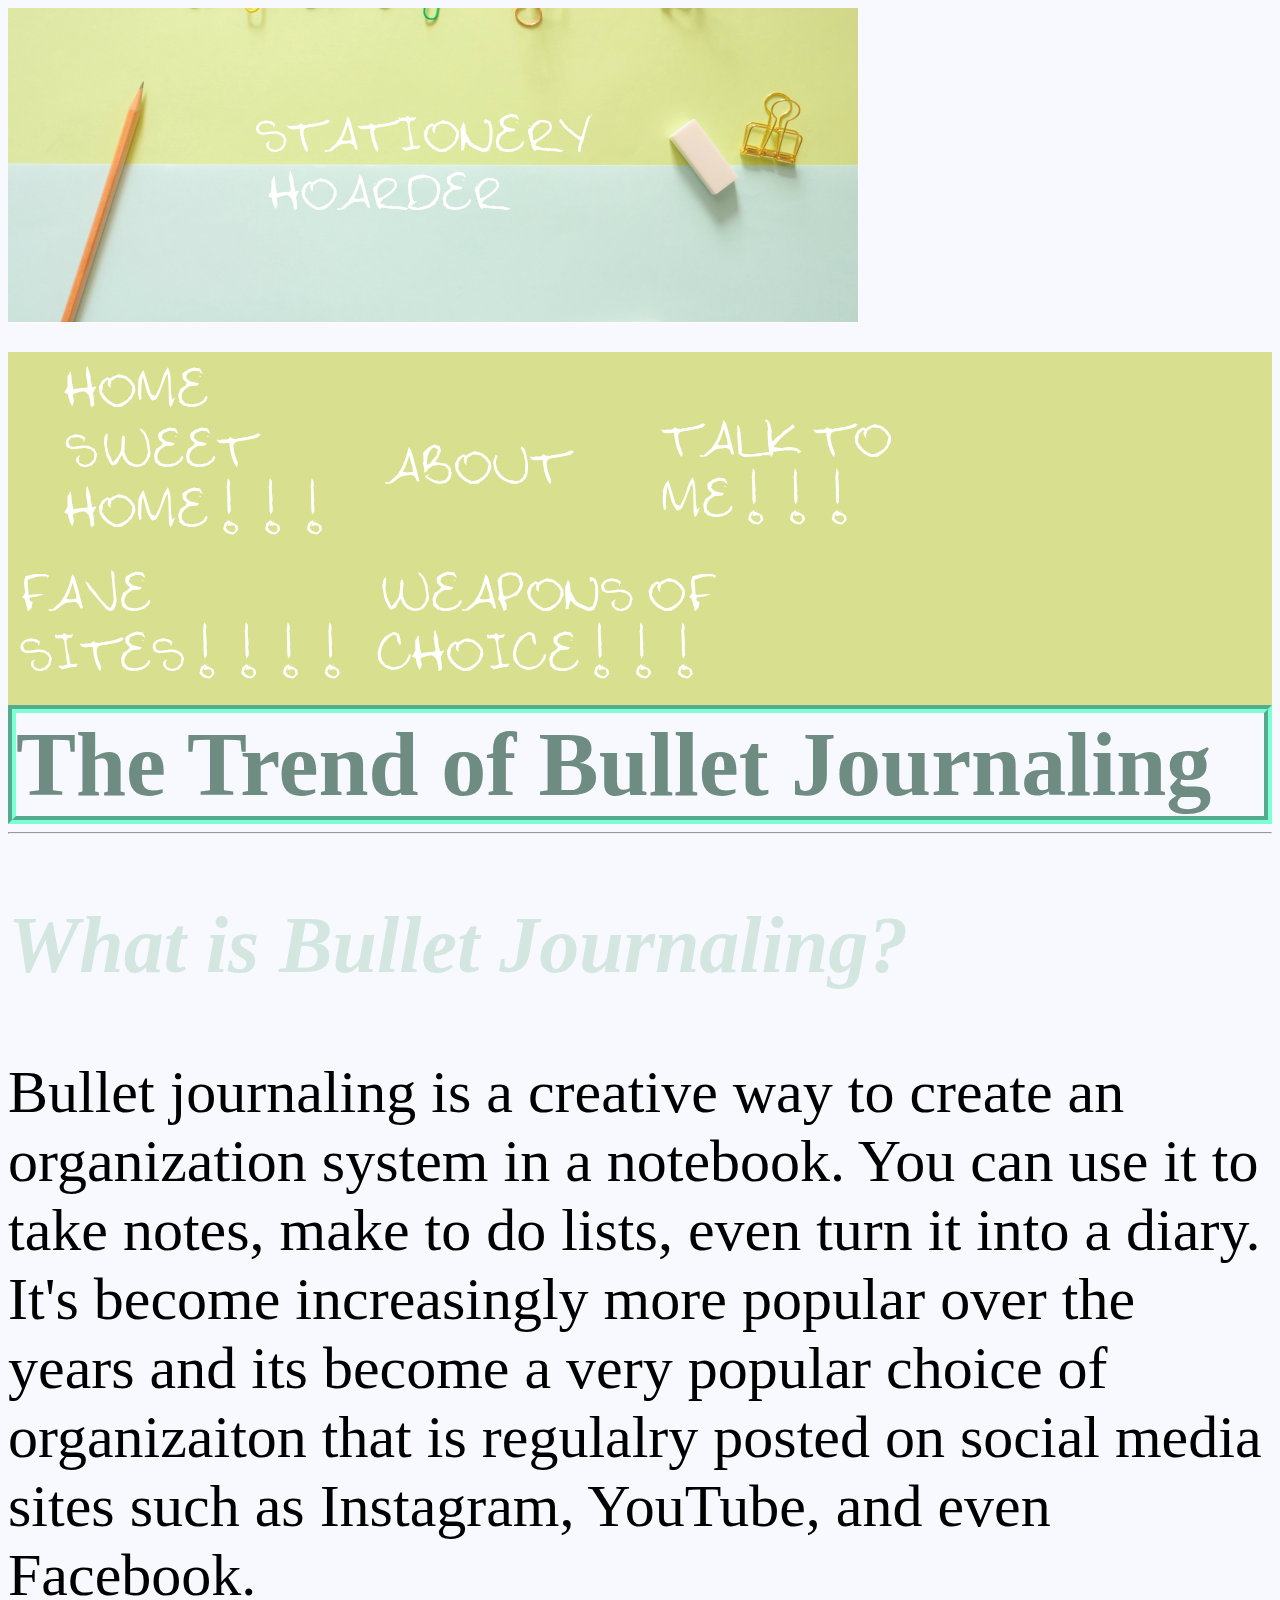
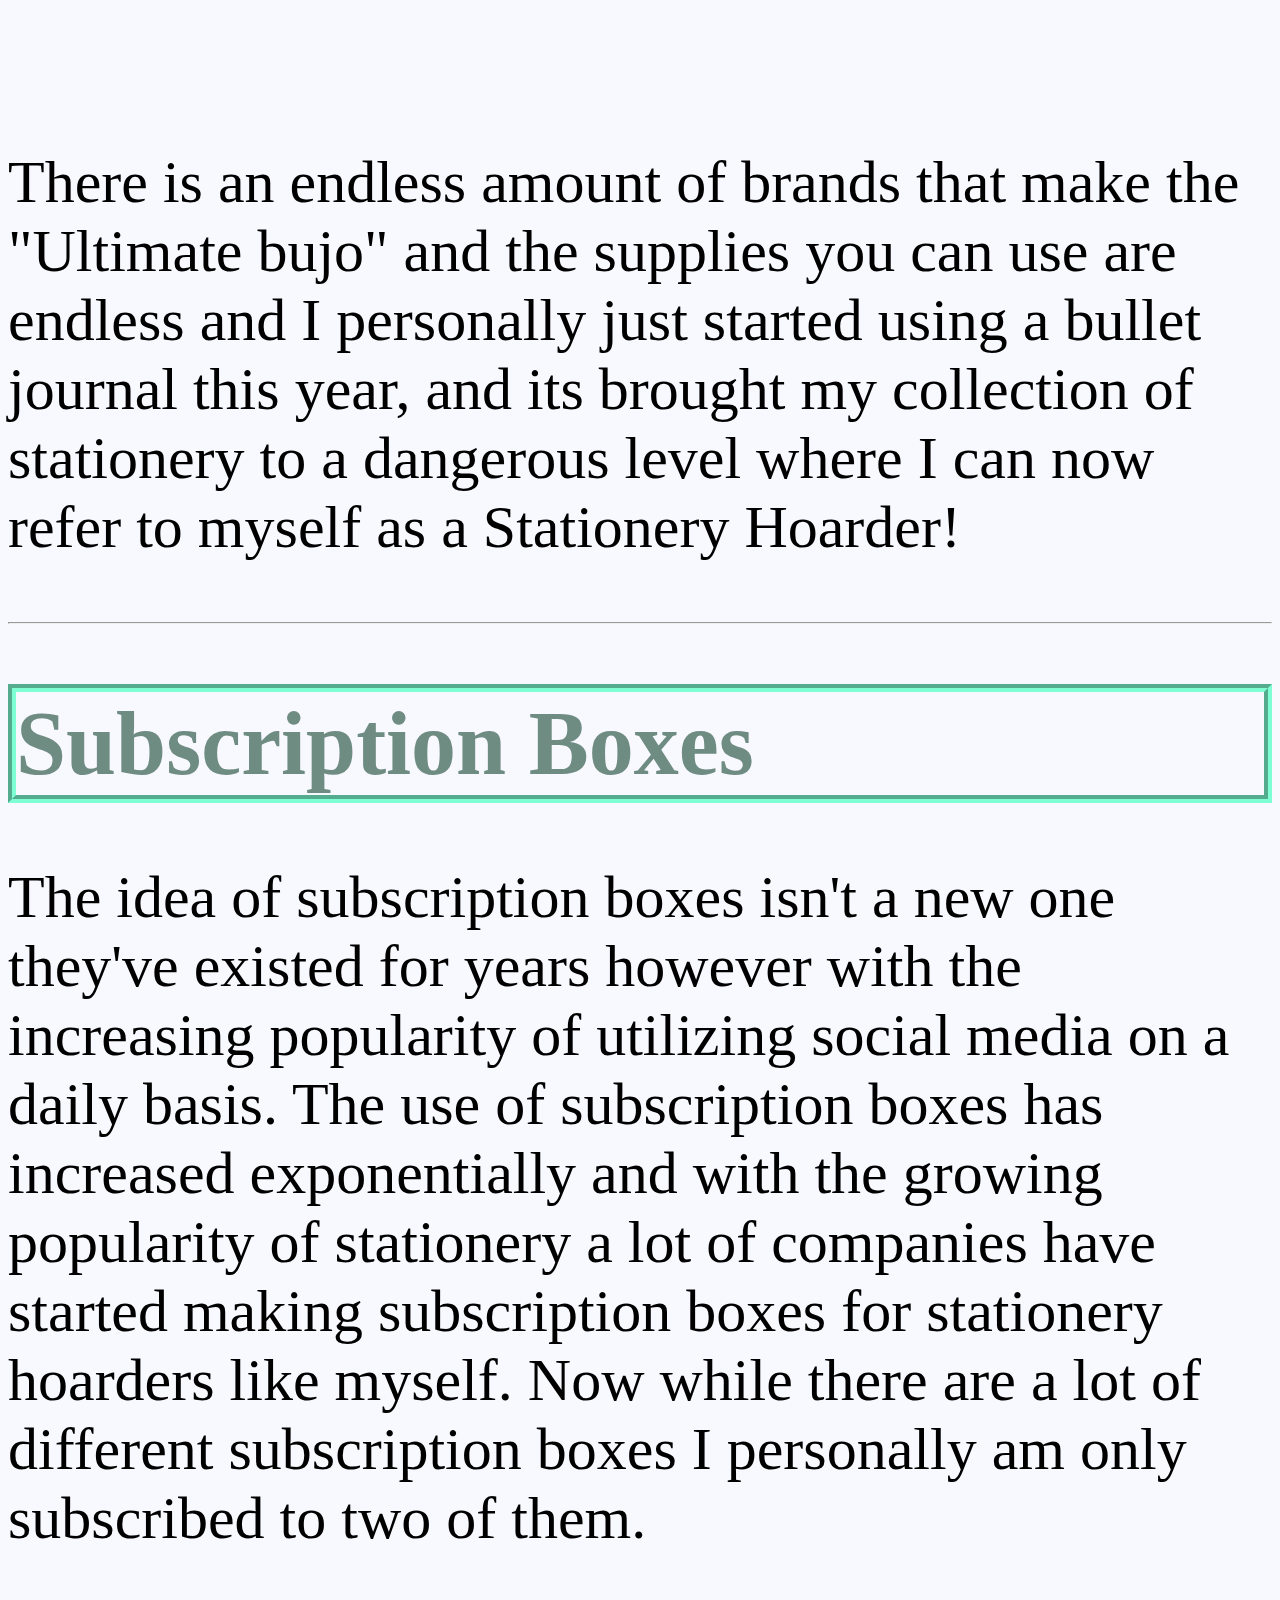
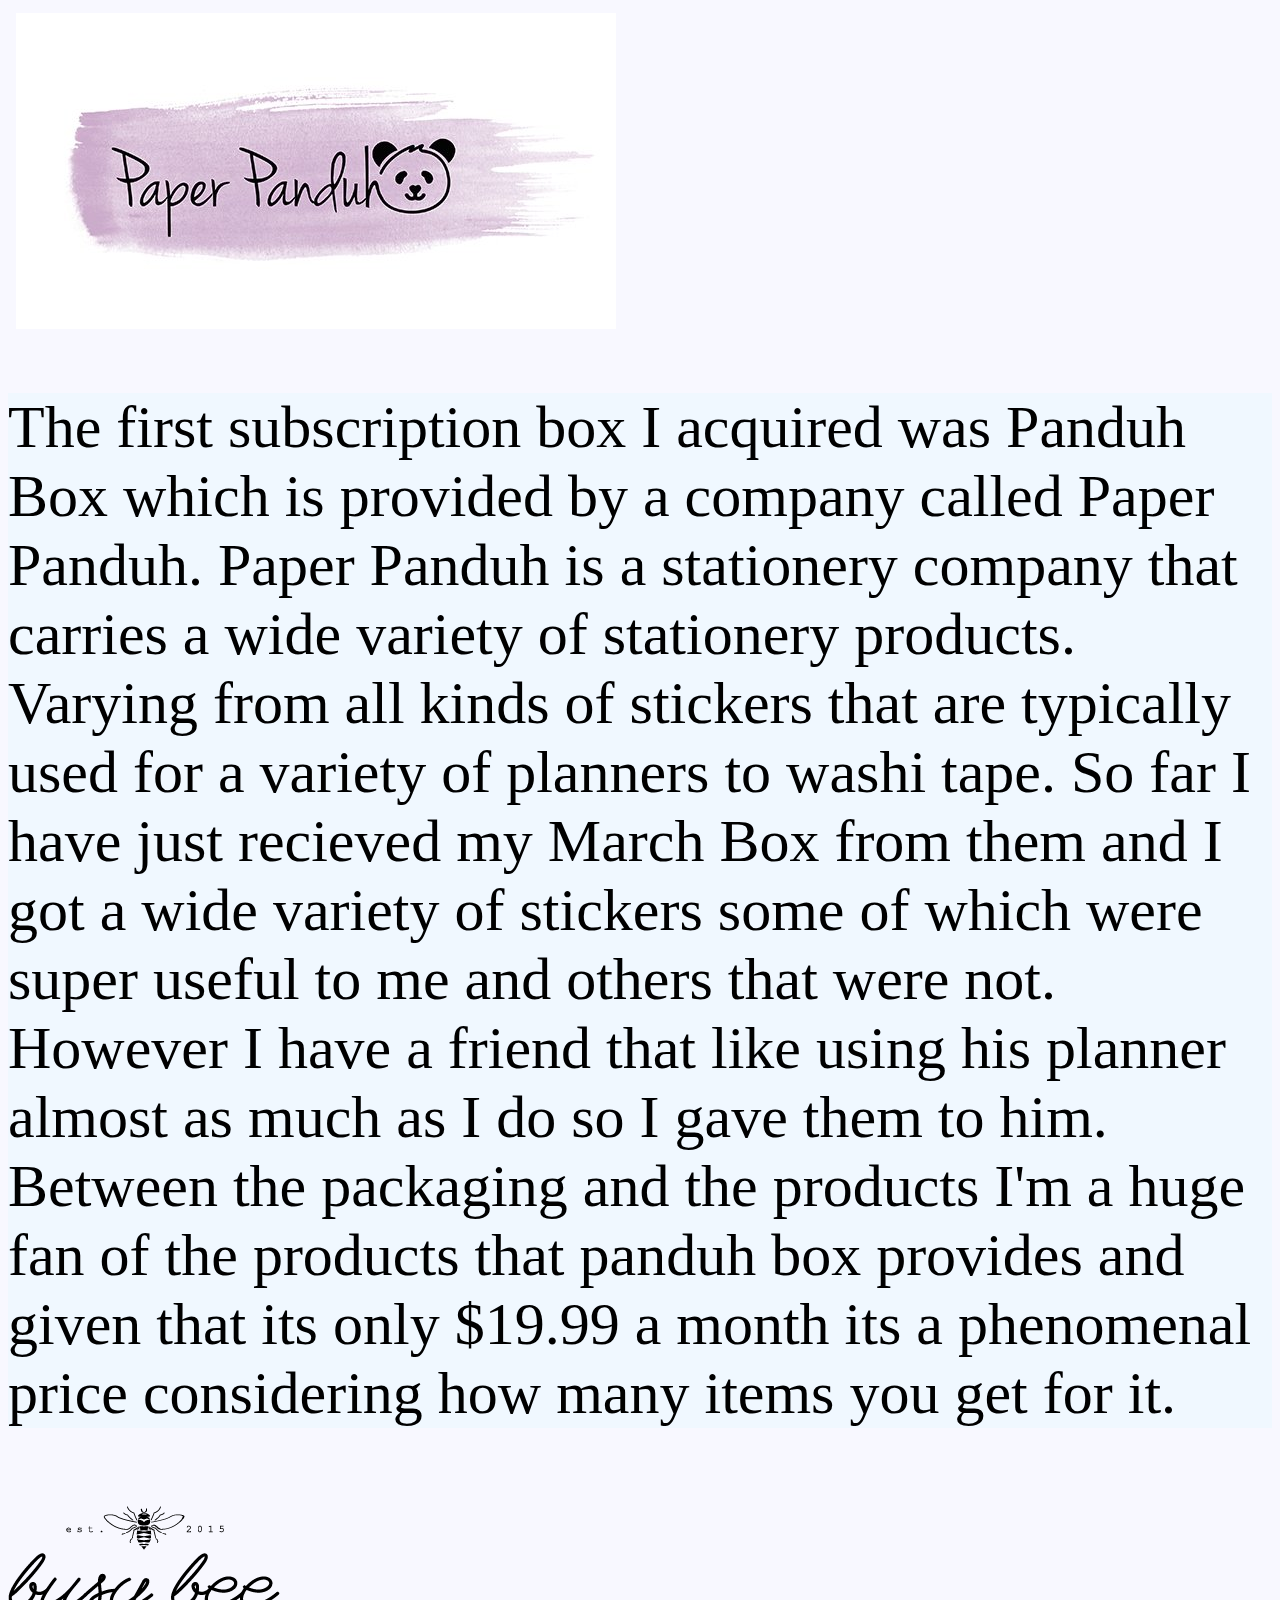
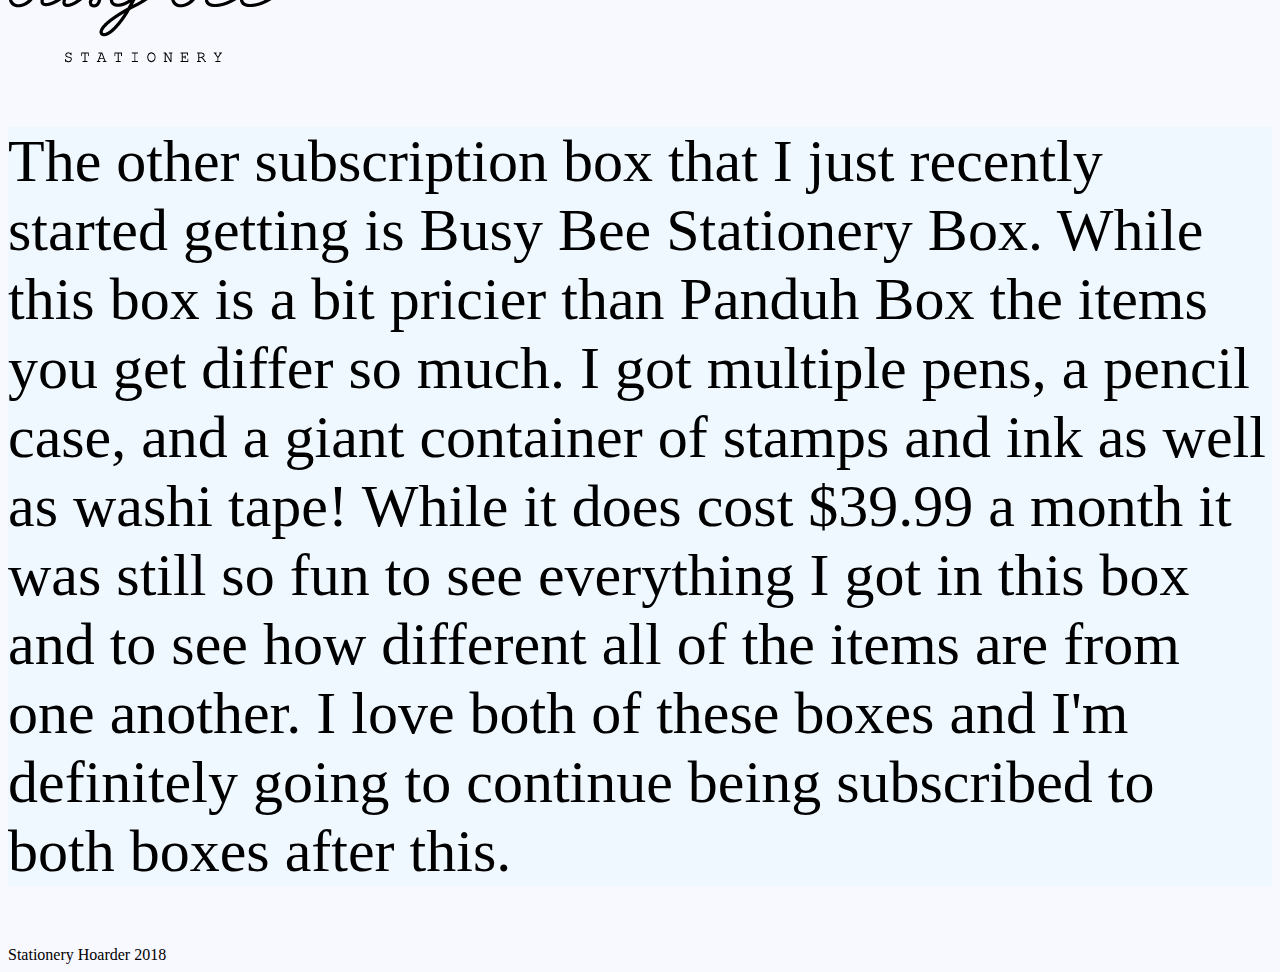
==== index.html @ ab07cdfa "Update index.html" ====
<!doctype html>
<html lang="en-us">
    <head>
        <meta charset="utf-8">
        <title>Homepage</title>
        <style>
            body{background-color: ghostwhite;}
            nav{background-color: #D8DF8F ; max-height: 150; max-width: 300;} 
            header{ color:#D3E7E0;font-size: 120px;}
            .a{color:#6F8C82; font-size: 90px;}
            .a{border-style: groove; border-width:8px; border-color: aquamarine;}
            p{font-family: fantasy; font-size: 60px;}
            #b{margin:auto;}
            h2{ font-size: 80px; color: #D3E7E0;}
            img{padding-top;}
            div p{background-color: aliceblue;}
            #bee{margin-top: auto;}
            
        </style>
    </head>
    <body>
        <header><img src= "images/Logo.png"></header>
        <nav>
           <a href="index.html"><img src="images/homebutton.png" ></a>
           <a href="about.html"><img src="images/about.png" ></a>
           <a href="contact.html"><img src="images/contactbutton.png" ></a>
           <a href="links.html"><img src="images/links.png" alt="links"></a>
            <a href="weaponofchoice.html"><img src="images/tools.png"  alt="weapon of choice" ></a></nav>
        <section>
            <header class="a"><strong>The Trend of Bullet Journaling</strong>
                </header><hr>
            <h2><em>What is Bullet Journaling?</em></h2>
            <p class="1">
                Bullet journaling is a creative way to create an organization system in a notebook. You can use it to take notes, make to do lists, even turn it into a diary. It's become increasingly more popular over the years and its become a very popular choice of organizaiton that is regulalry posted on social media sites such as Instagram, YouTube, and even Facebook.</p>
            &nbsp;
            <p class="1">There is an endless amount of brands that make the "Ultimate bujo" and the supplies you can use are endless and I personally just started using a bullet journal this year, and its brought my collection of stationery to a dangerous level where I can now refer to myself as a Stationery Hoarder!</p>
        </section><hr>
        <article><h1 class="a">Subscription Boxes</h1>
            <p class="1"> The idea of subscription boxes isn't a new one they've existed for years however with the increasing popularity of utilizing social media on a daily basis. The use of subscription boxes has increased exponentially and with the growing popularity of stationery a lot of companies have started making subscription boxes for stationery hoarders like myself. Now while there are a lot of different subscription boxes I personally am only subscribed to two of them.
            </p>&nbsp;
                <img src= "images/paperpanduh.jpg">
            <div id="b"><p>
                The first subscription box I acquired was Panduh Box which is provided by a company called Paper Panduh. Paper Panduh is a stationery company that carries a wide variety of stationery products. Varying from all kinds of stickers that are typically used for a variety of planners to washi tape. So far I have just recieved my March Box from them and I got a wide variety of stickers some of which were super useful to me and others that were not. However I have a friend that like using his planner almost as much as I do so I gave them to him. Between the packaging and the products I'm a huge fan of the products that panduh box provides and given that its only $19.99 a month its a phenomenal price considering how many items you get for it.
                </p></div>&nbsp;
            
        </article>
        <article>
            <div id="bee"><img src="images/busybee.png">
                <p> The other subscription box that I just recently started getting is Busy Bee Stationery Box. While this box is a bit pricier than Panduh Box the items you get differ so much. I got multiple pens, a pencil case, and a giant container of stamps and ink as well as washi tape! While it does cost $39.99 a month it was still so fun to see everything I got in this box and to see how different all of the items are from one another. I love both of these boxes and I'm definitely going to continue being subscribed to both boxes after this.
                </p>
            </div>
        </article>
        <footer>Stationery Hoarder 2018</footer>
    </body>
</html>
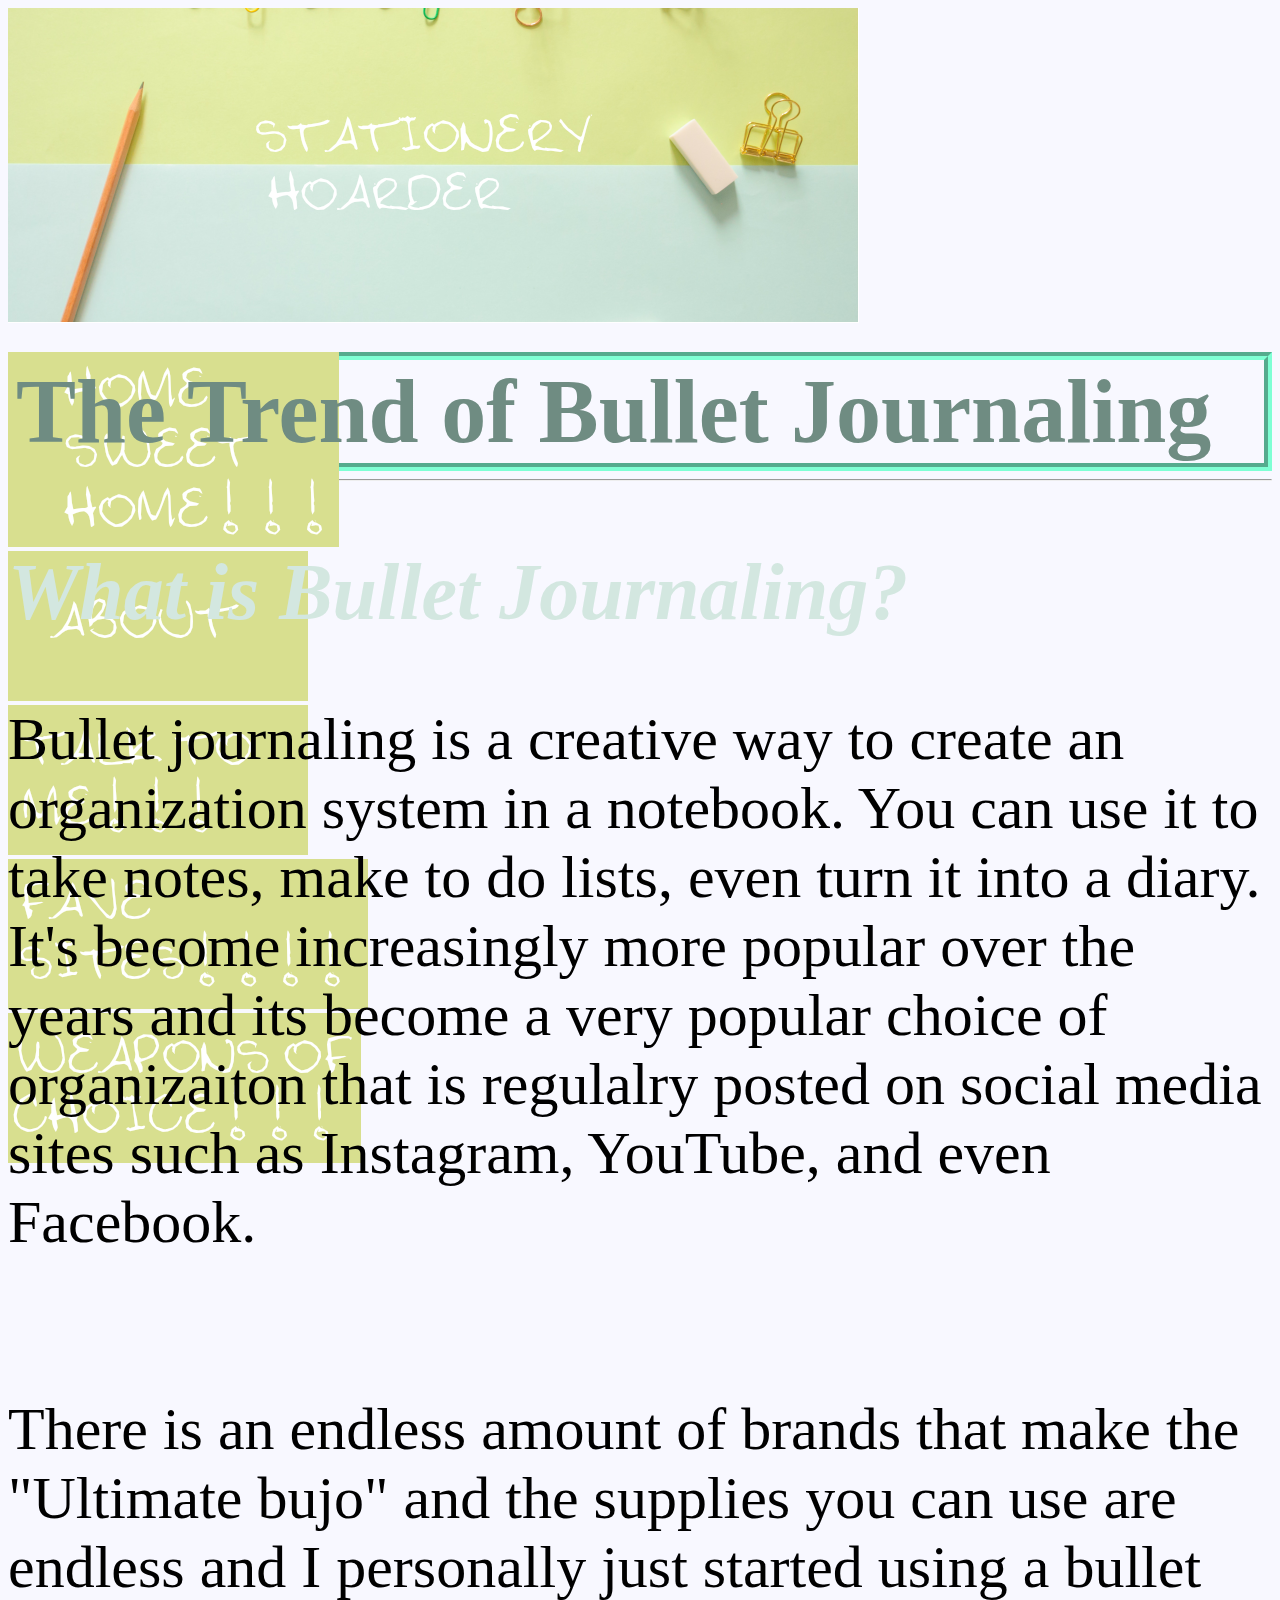
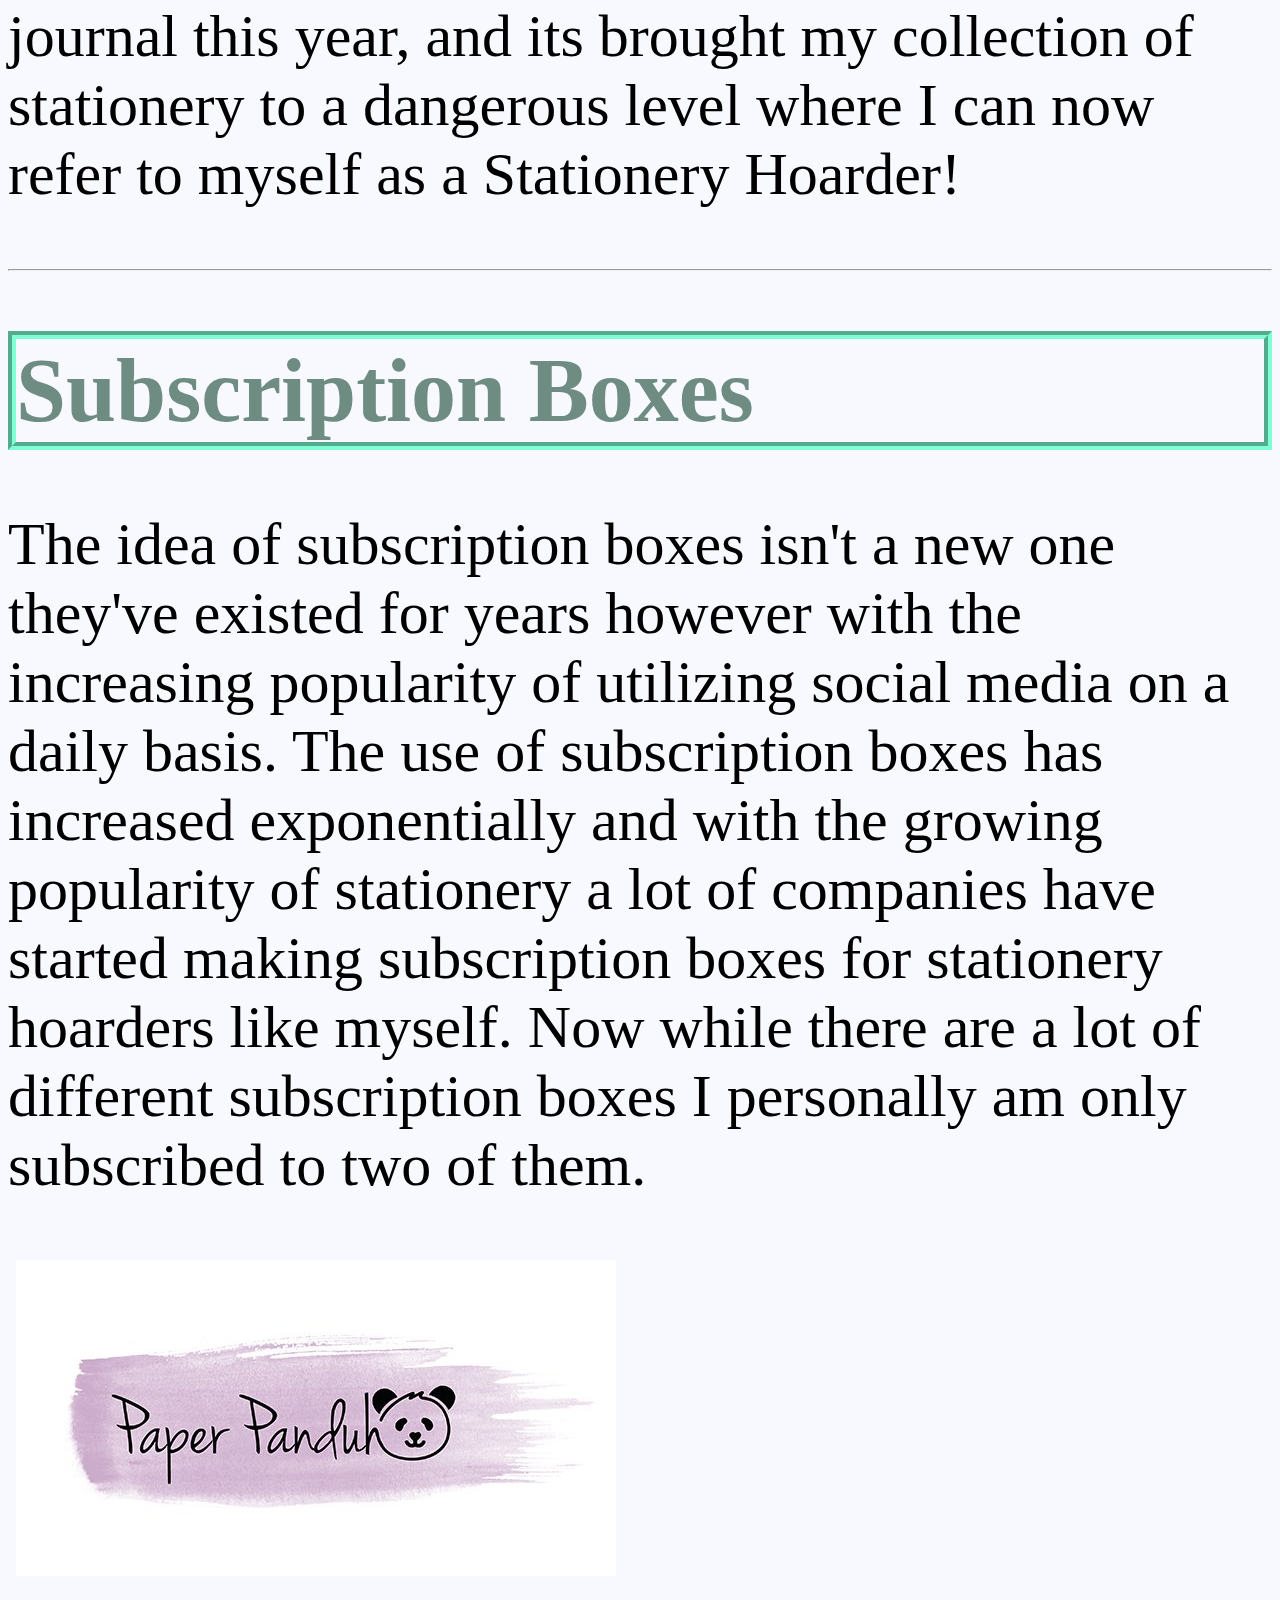
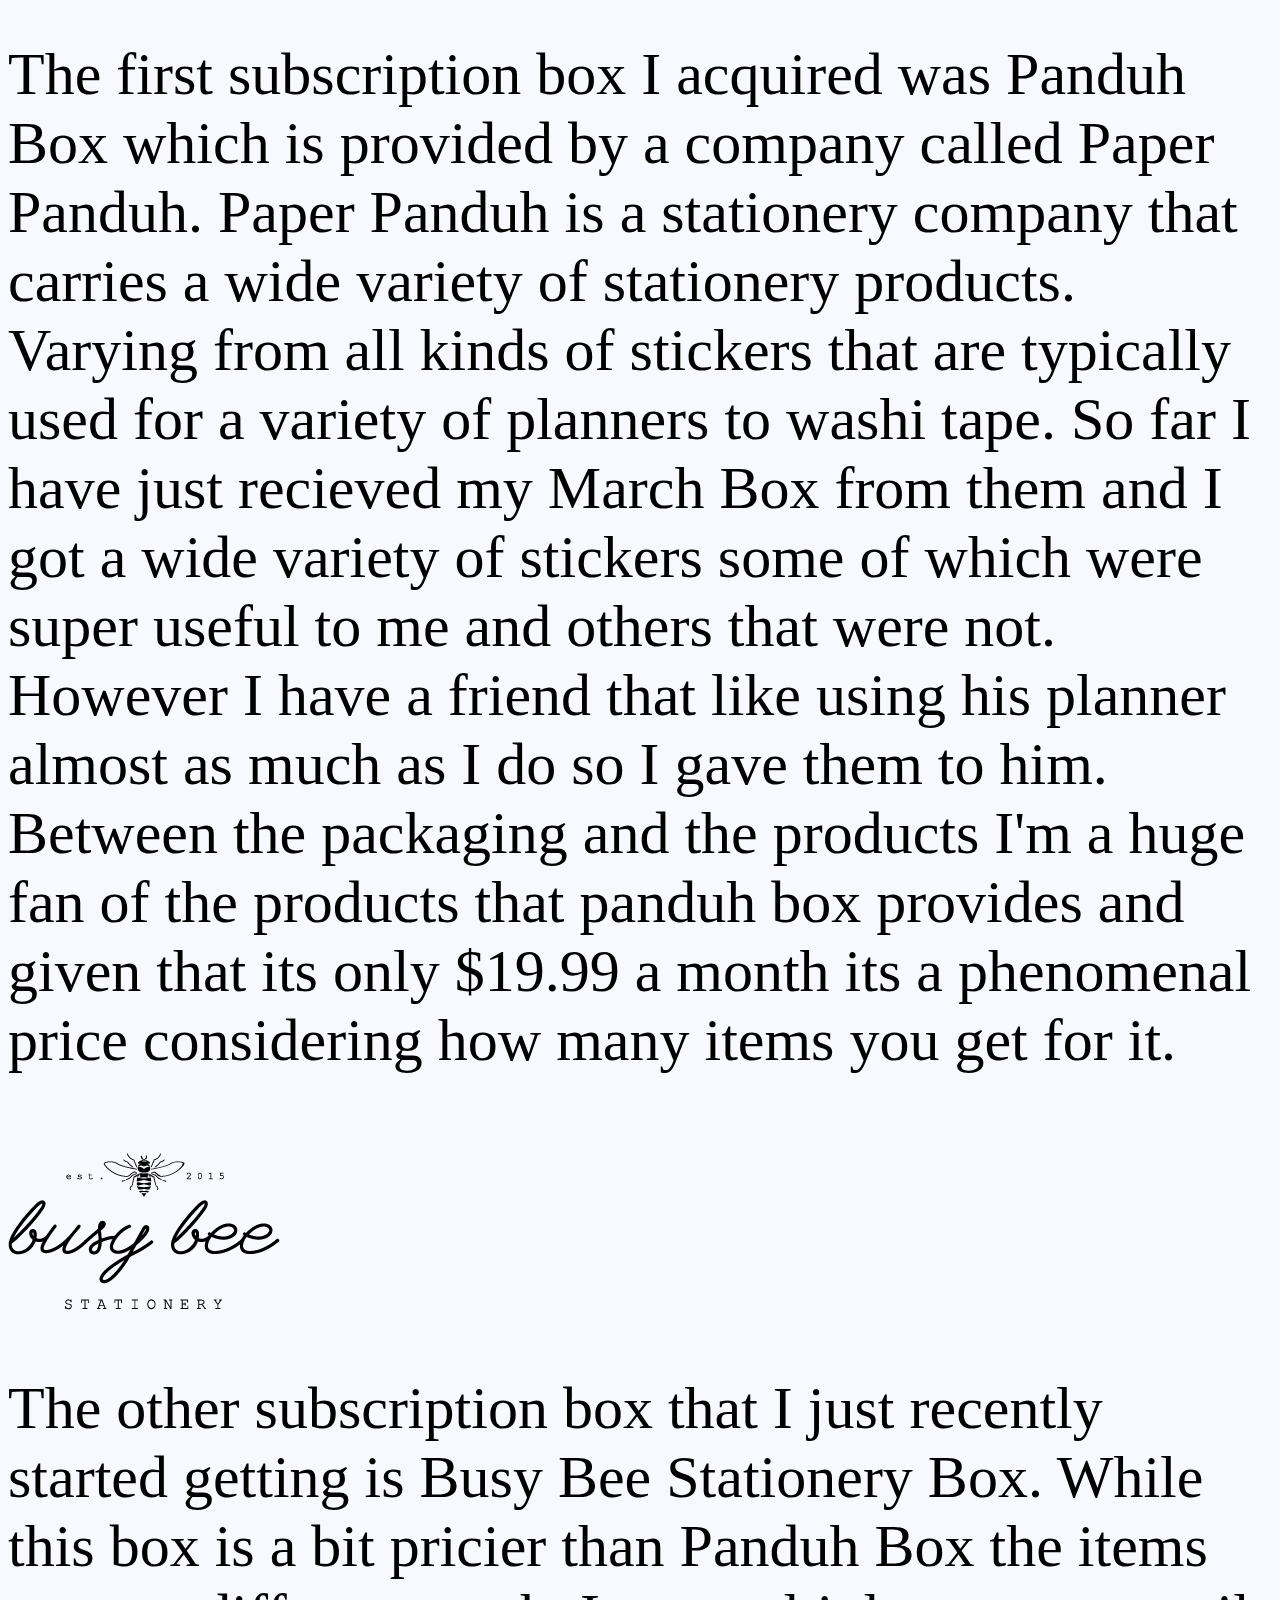
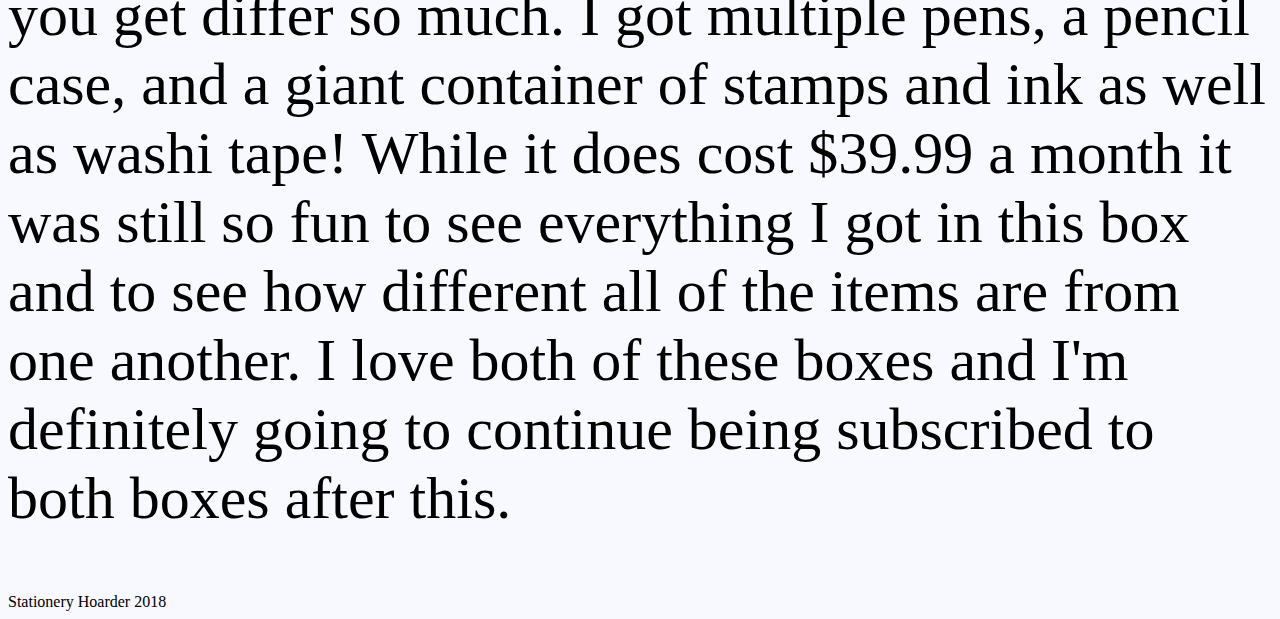
==== commit 427eadbc: "Update index.html" ====
--- a/index.html
+++ b/index.html
@@ -5,25 +5,24 @@
         <title>Homepage</title>
         <style>
             body{background-color: ghostwhite;}
-            nav{background-color: #D8DF8F ; max-height: 150; max-width: 300;} 
+            nav{background-color: #D8DF8F ; max-height: 0; max-width: 0;} 
             header{ color:#D3E7E0;font-size: 120px;}
             .a{color:#6F8C82; font-size: 90px;}
             .a{border-style: groove; border-width:8px; border-color: aquamarine;}
             p{font-family: fantasy; font-size: 60px;}
             #b{margin:auto;}
-            h2{ font-size: 80px; color: #D3E7E0;}
-            img{padding-top;}
+            h2{ font-size: 80px; color: #D3E7E0;
             div p{background-color: aliceblue;}
-            #bee{margin-top: auto;}
+            #bee{padding-top: auto;}
             
         </style>
     </head>
     <body>
         <header><img src= "images/Logo.png"></header>
         <nav>
-           <a href="index.html"><img src="images/homebutton.png" ></a>
-           <a href="about.html"><img src="images/about.png" ></a>
-           <a href="contact.html"><img src="images/contactbutton.png" ></a>
+           <a href="index.html"><img src="images/homebutton.png" alt="home"></a>
+           <a href="about.html"><img src="images/about.png" alt="about"></a>
+           <a href="contact.html"><img src="images/contactbutton.png" alt="contact" ></a>
            <a href="links.html"><img src="images/links.png" alt="links"></a>
             <a href="weaponofchoice.html"><img src="images/tools.png"  alt="weapon of choice" ></a></nav>
         <section>
@@ -38,14 +37,14 @@
         <article><h1 class="a">Subscription Boxes</h1>
             <p class="1"> The idea of subscription boxes isn't a new one they've existed for years however with the increasing popularity of utilizing social media on a daily basis. The use of subscription boxes has increased exponentially and with the growing popularity of stationery a lot of companies have started making subscription boxes for stationery hoarders like myself. Now while there are a lot of different subscription boxes I personally am only subscribed to two of them.
             </p>&nbsp;
-                <img src= "images/paperpanduh.jpg">
+                <img src= "images/paperpanduh.jpg" alt="paper panduh logo">
             <div id="b"><p>
                 The first subscription box I acquired was Panduh Box which is provided by a company called Paper Panduh. Paper Panduh is a stationery company that carries a wide variety of stationery products. Varying from all kinds of stickers that are typically used for a variety of planners to washi tape. So far I have just recieved my March Box from them and I got a wide variety of stickers some of which were super useful to me and others that were not. However I have a friend that like using his planner almost as much as I do so I gave them to him. Between the packaging and the products I'm a huge fan of the products that panduh box provides and given that its only $19.99 a month its a phenomenal price considering how many items you get for it.
                 </p></div>&nbsp;
             
         </article>
         <article>
-            <div id="bee"><img src="images/busybee.png">
+            <div id="bee"><img src="images/busybee.png" alt="busy bee stationery logo">
                 <p> The other subscription box that I just recently started getting is Busy Bee Stationery Box. While this box is a bit pricier than Panduh Box the items you get differ so much. I got multiple pens, a pencil case, and a giant container of stamps and ink as well as washi tape! While it does cost $39.99 a month it was still so fun to see everything I got in this box and to see how different all of the items are from one another. I love both of these boxes and I'm definitely going to continue being subscribed to both boxes after this.
                 </p>
             </div>
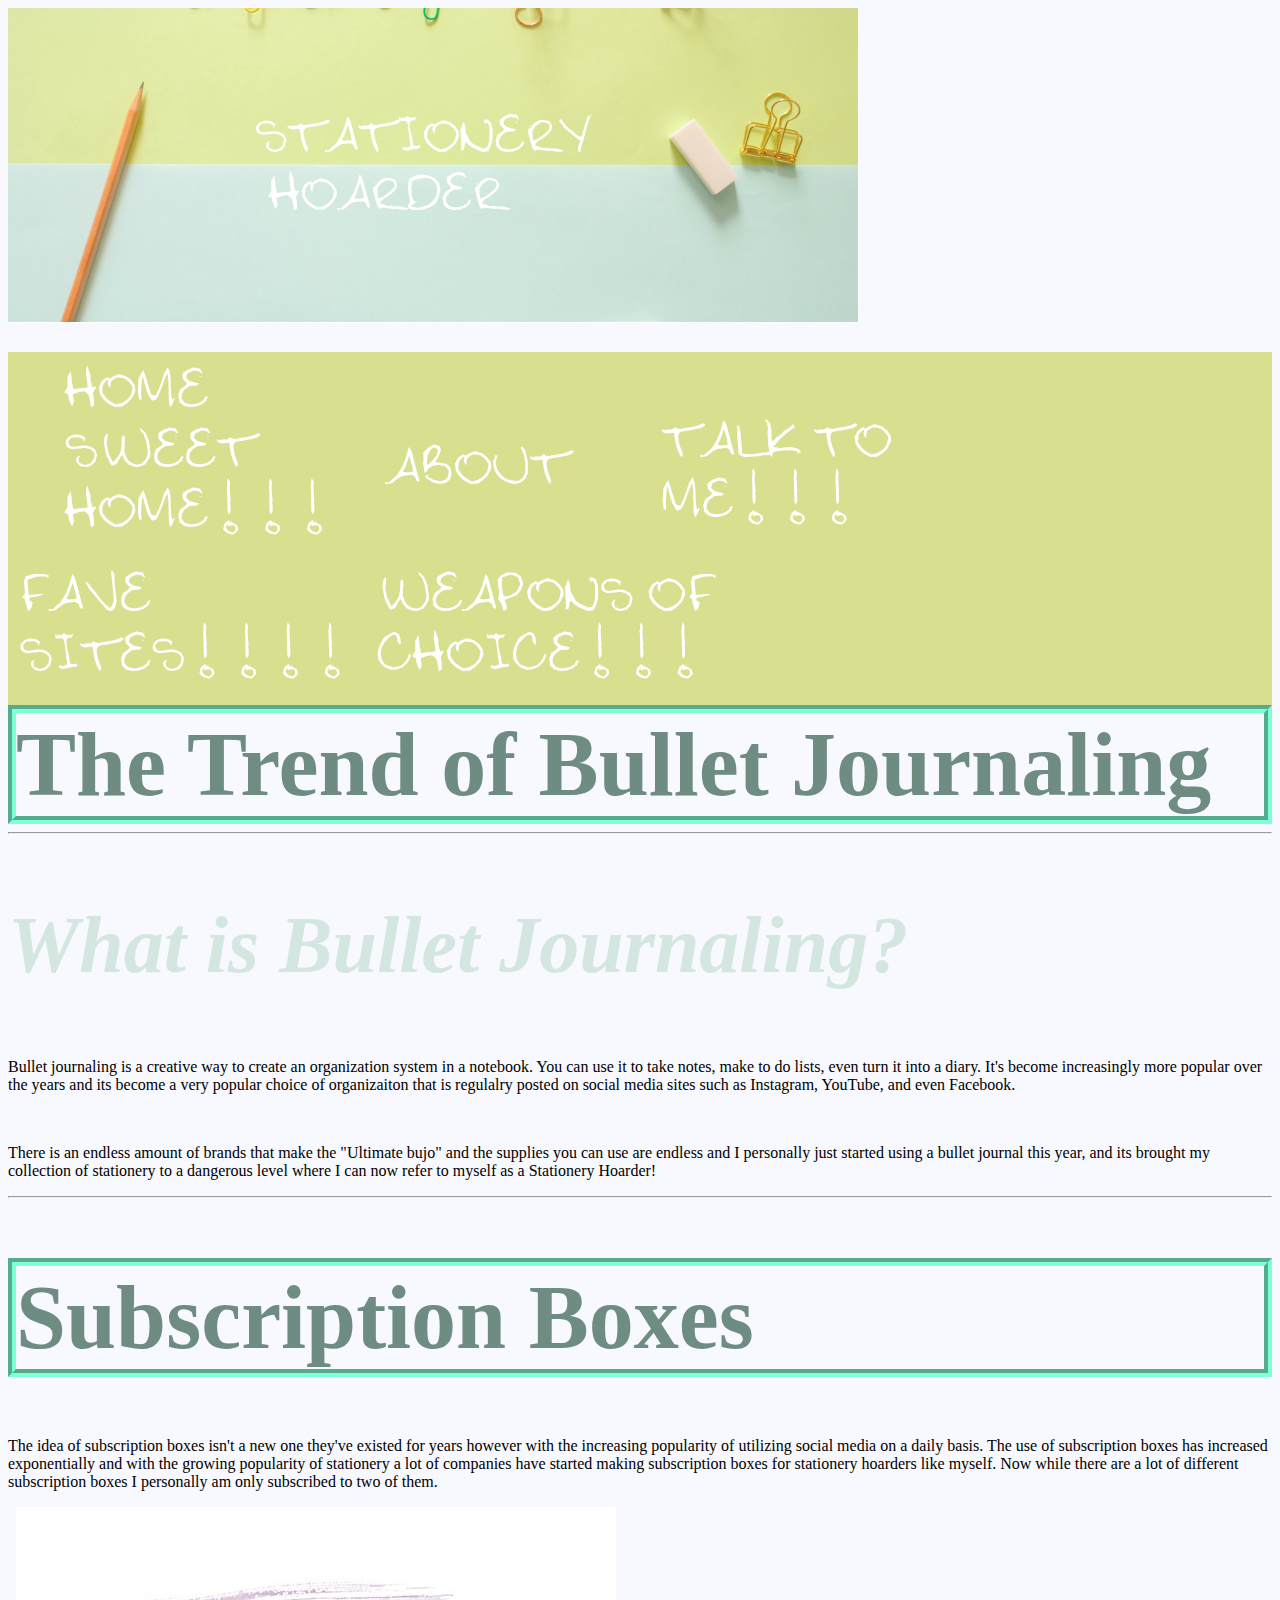
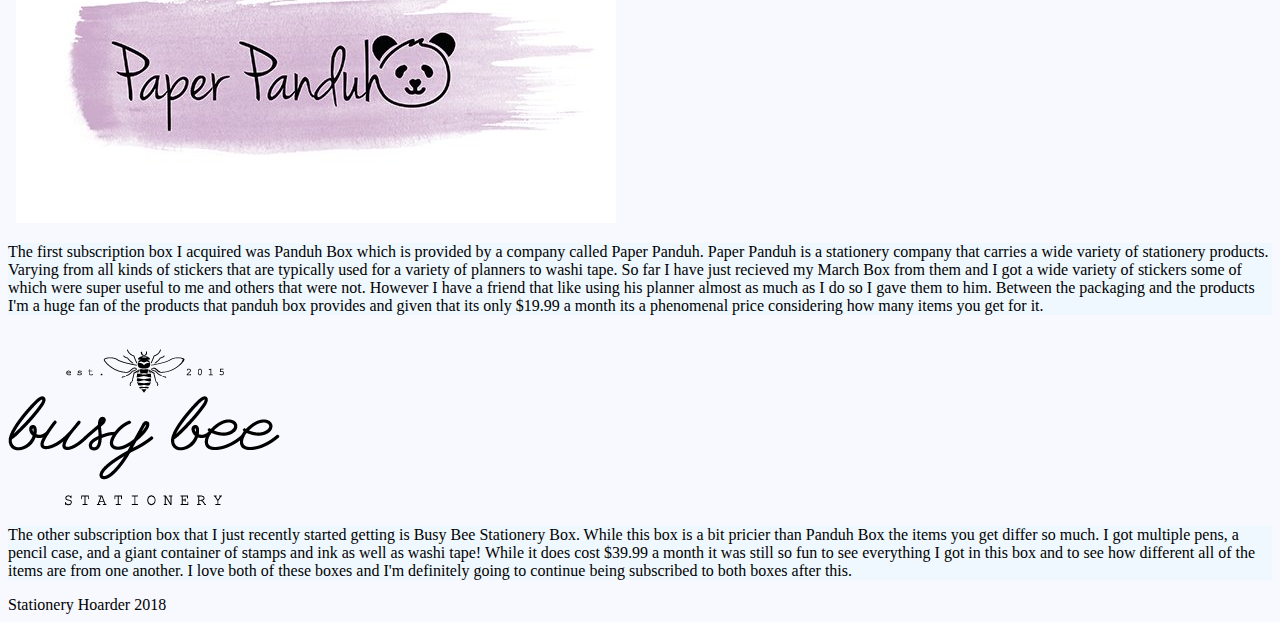
==== commit e0912dd9: "Add files via upload" ====
--- a/index.html
+++ b/index.html
@@ -5,24 +5,24 @@
         <title>Homepage</title>
         <style>
             body{background-color: ghostwhite;}
-            nav{background-color: #D8DF8F ; max-height: 0; max-width: 0;} 
+            nav{background-color: #D8DF8F ; height: 150; width: 300;} 
             header{ color:#D3E7E0;font-size: 120px;}
             .a{color:#6F8C82; font-size: 90px;}
             .a{border-style: groove; border-width:8px; border-color: aquamarine;}
-            p{font-family: fantasy; font-size: 60px;}
-            #b{margin:auto;}
-            h2{ font-size: 80px; color: #D3E7E0;
+            .1{font-family: fantasy; font-size: 60px;}
+            h2{ font-size: 80px; color: #D3E7E0;}
+            img{padding-top;}
             div p{background-color: aliceblue;}
-            #bee{padding-top: auto;}
+            #bee{margin-top: auto;}
             
         </style>
     </head>
     <body>
         <header><img src= "images/Logo.png"></header>
         <nav>
-           <a href="index.html"><img src="images/homebutton.png" alt="home"></a>
-           <a href="about.html"><img src="images/about.png" alt="about"></a>
-           <a href="contact.html"><img src="images/contactbutton.png" alt="contact" ></a>
+           <a href="index.html"><img src="images/homebutton.png" alt="home" ></a>
+           <a href="about.html"><img src="images/about.png" alt="about" ></a>
+           <a href="contact.html"><img src="images/contactbutton.png" alt="contact"></a>
            <a href="links.html"><img src="images/links.png" alt="links"></a>
             <a href="weaponofchoice.html"><img src="images/tools.png"  alt="weapon of choice" ></a></nav>
         <section>
@@ -37,18 +37,18 @@
         <article><h1 class="a">Subscription Boxes</h1>
             <p class="1"> The idea of subscription boxes isn't a new one they've existed for years however with the increasing popularity of utilizing social media on a daily basis. The use of subscription boxes has increased exponentially and with the growing popularity of stationery a lot of companies have started making subscription boxes for stationery hoarders like myself. Now while there are a lot of different subscription boxes I personally am only subscribed to two of them.
             </p>&nbsp;
-                <img src= "images/paperpanduh.jpg" alt="paper panduh logo">
+                <img src= "images/paperpanduh.jpg">
             <div id="b"><p>
                 The first subscription box I acquired was Panduh Box which is provided by a company called Paper Panduh. Paper Panduh is a stationery company that carries a wide variety of stationery products. Varying from all kinds of stickers that are typically used for a variety of planners to washi tape. So far I have just recieved my March Box from them and I got a wide variety of stickers some of which were super useful to me and others that were not. However I have a friend that like using his planner almost as much as I do so I gave them to him. Between the packaging and the products I'm a huge fan of the products that panduh box provides and given that its only $19.99 a month its a phenomenal price considering how many items you get for it.
                 </p></div>&nbsp;
             
         </article>
         <article>
-            <div id="bee"><img src="images/busybee.png" alt="busy bee stationery logo">
+            <div id="bee"><img src="images/busybee.png">
                 <p> The other subscription box that I just recently started getting is Busy Bee Stationery Box. While this box is a bit pricier than Panduh Box the items you get differ so much. I got multiple pens, a pencil case, and a giant container of stamps and ink as well as washi tape! While it does cost $39.99 a month it was still so fun to see everything I got in this box and to see how different all of the items are from one another. I love both of these boxes and I'm definitely going to continue being subscribed to both boxes after this.
                 </p>
             </div>
         </article>
         <footer>Stationery Hoarder 2018</footer>
     </body>
-</html>
+</html>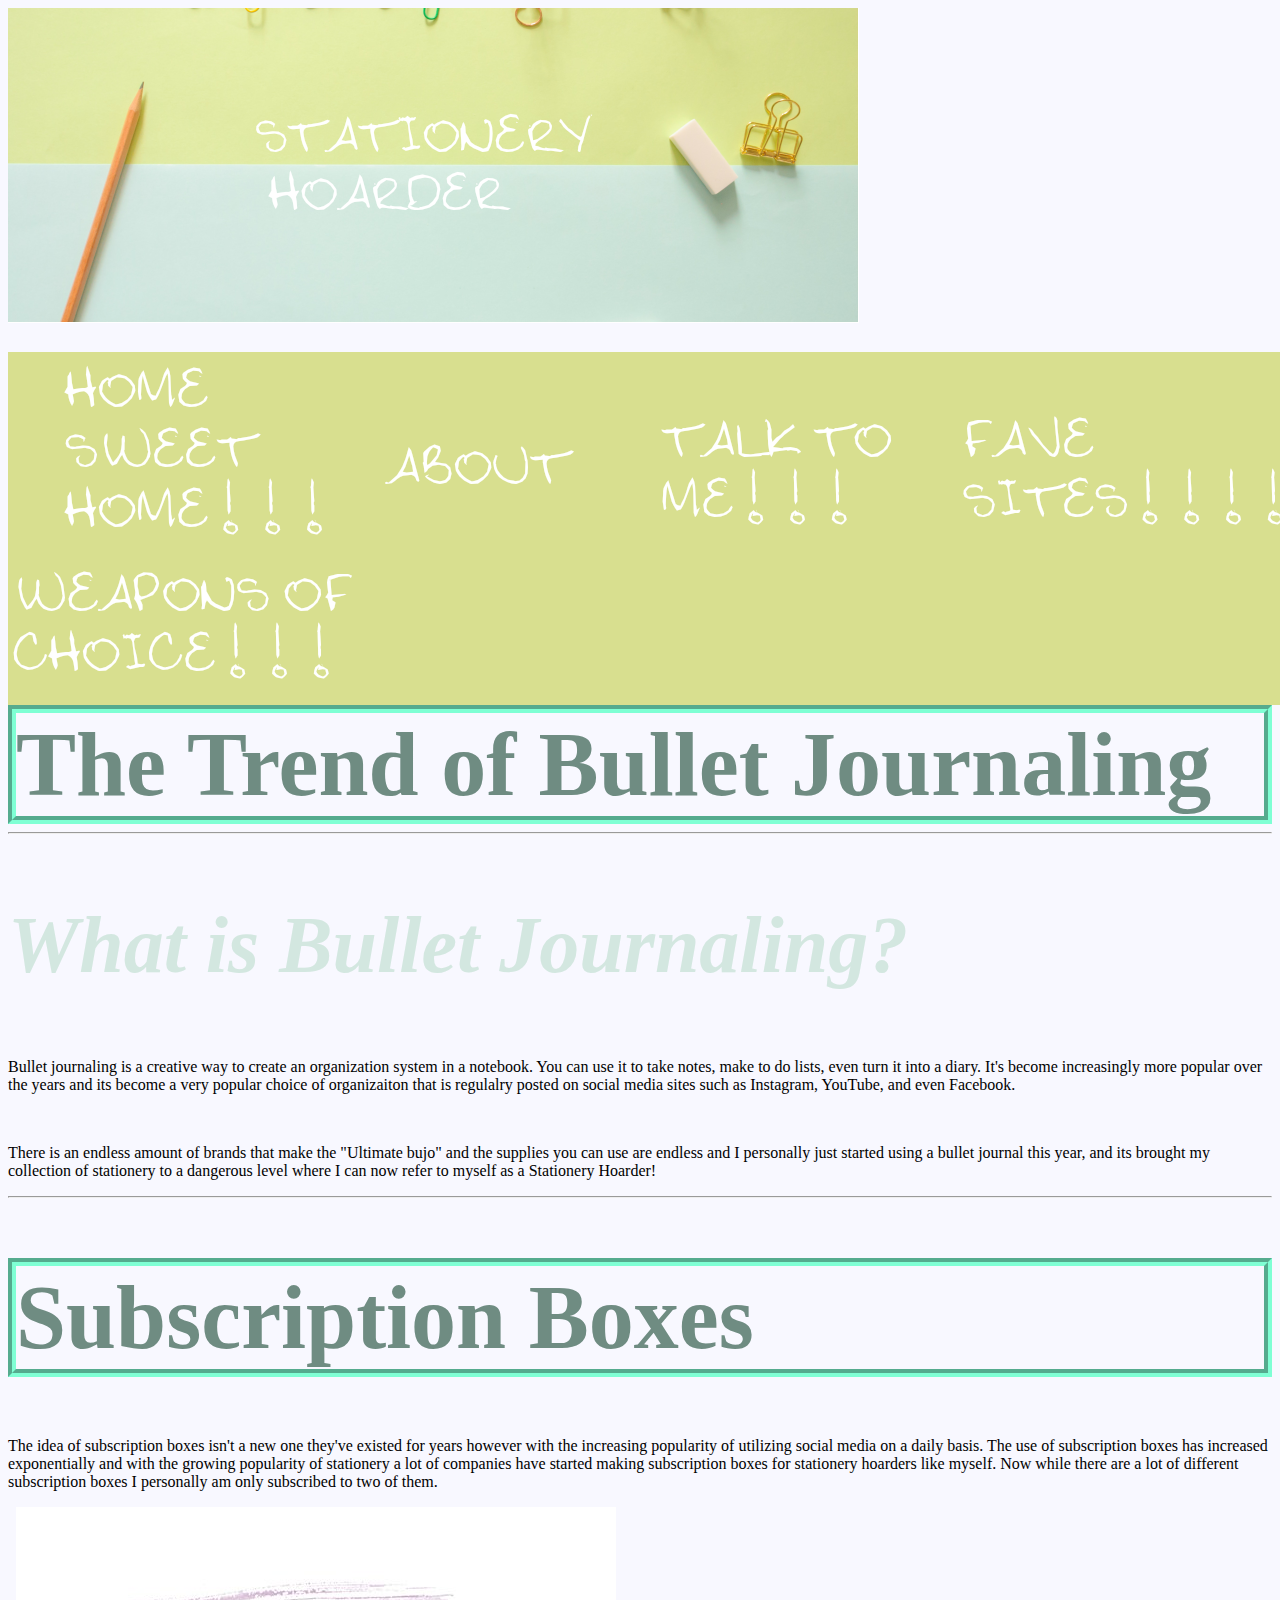
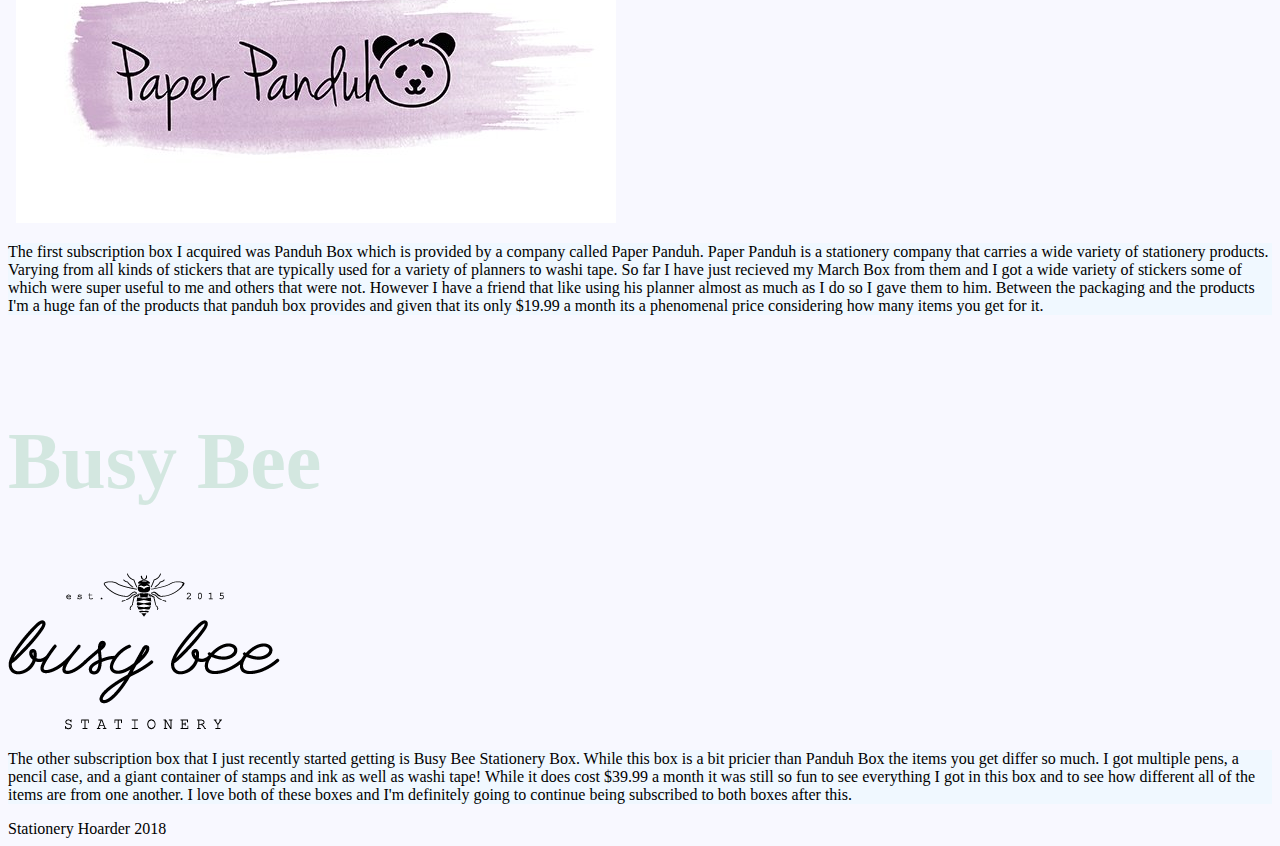
==== commit 6b41840d: "Add files via upload" ====
--- a/index.html
+++ b/index.html
@@ -5,12 +5,12 @@
         <title>Homepage</title>
         <style>
             body{background-color: ghostwhite;}
-            nav{background-color: #D8DF8F ; height: 150; width: 300;} 
+            nav{background-color: #D8DF8F ; height: 80%; width: 120%;} 
             header{ color:#D3E7E0;font-size: 120px;}
             .a{color:#6F8C82; font-size: 90px;}
             .a{border-style: groove; border-width:8px; border-color: aquamarine;}
-            .1{font-family: fantasy; font-size: 60px;}
-            h2{ font-size: 80px; color: #D3E7E0;}
+            .1{font-family: fantasy; font-size: 60px}
+            h2{ font-size: 80px; color: #D3E7E0}
             img{padding-top;}
             div p{background-color: aliceblue;}
             #bee{margin-top: auto;}
@@ -37,14 +37,15 @@
         <article><h1 class="a">Subscription Boxes</h1>
             <p class="1"> The idea of subscription boxes isn't a new one they've existed for years however with the increasing popularity of utilizing social media on a daily basis. The use of subscription boxes has increased exponentially and with the growing popularity of stationery a lot of companies have started making subscription boxes for stationery hoarders like myself. Now while there are a lot of different subscription boxes I personally am only subscribed to two of them.
             </p>&nbsp;
-                <img src= "images/paperpanduh.jpg">
+                <img src= "images/paperpanduh.jpg" alt="paper panduh logo">
             <div id="b"><p>
                 The first subscription box I acquired was Panduh Box which is provided by a company called Paper Panduh. Paper Panduh is a stationery company that carries a wide variety of stationery products. Varying from all kinds of stickers that are typically used for a variety of planners to washi tape. So far I have just recieved my March Box from them and I got a wide variety of stickers some of which were super useful to me and others that were not. However I have a friend that like using his planner almost as much as I do so I gave them to him. Between the packaging and the products I'm a huge fan of the products that panduh box provides and given that its only $19.99 a month its a phenomenal price considering how many items you get for it.
                 </p></div>&nbsp;
             
         </article>
         <article>
-            <div id="bee"><img src="images/busybee.png">
+            <h2>Busy Bee</h2>
+            <div id="bee"><img src="images/busybee.png" alt="busy bee stationery logo">
                 <p> The other subscription box that I just recently started getting is Busy Bee Stationery Box. While this box is a bit pricier than Panduh Box the items you get differ so much. I got multiple pens, a pencil case, and a giant container of stamps and ink as well as washi tape! While it does cost $39.99 a month it was still so fun to see everything I got in this box and to see how different all of the items are from one another. I love both of these boxes and I'm definitely going to continue being subscribed to both boxes after this.
                 </p>
             </div>
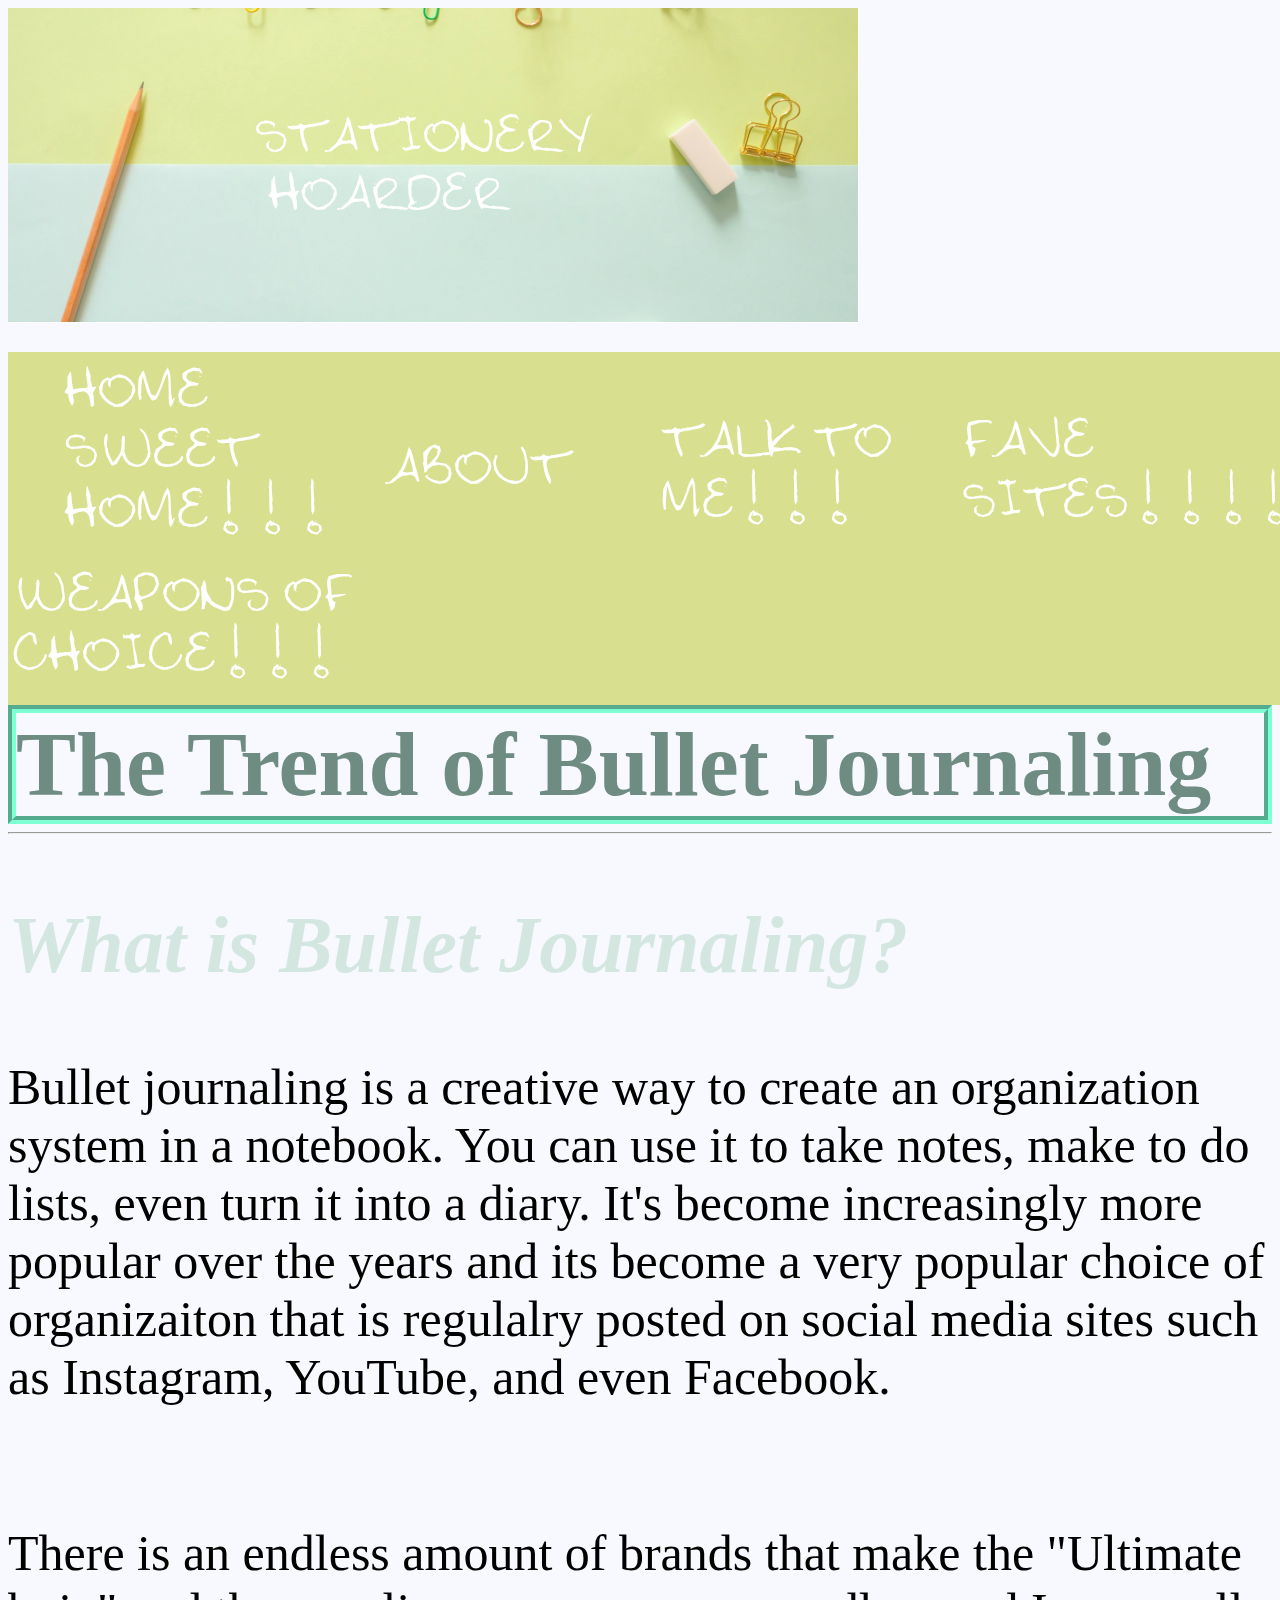
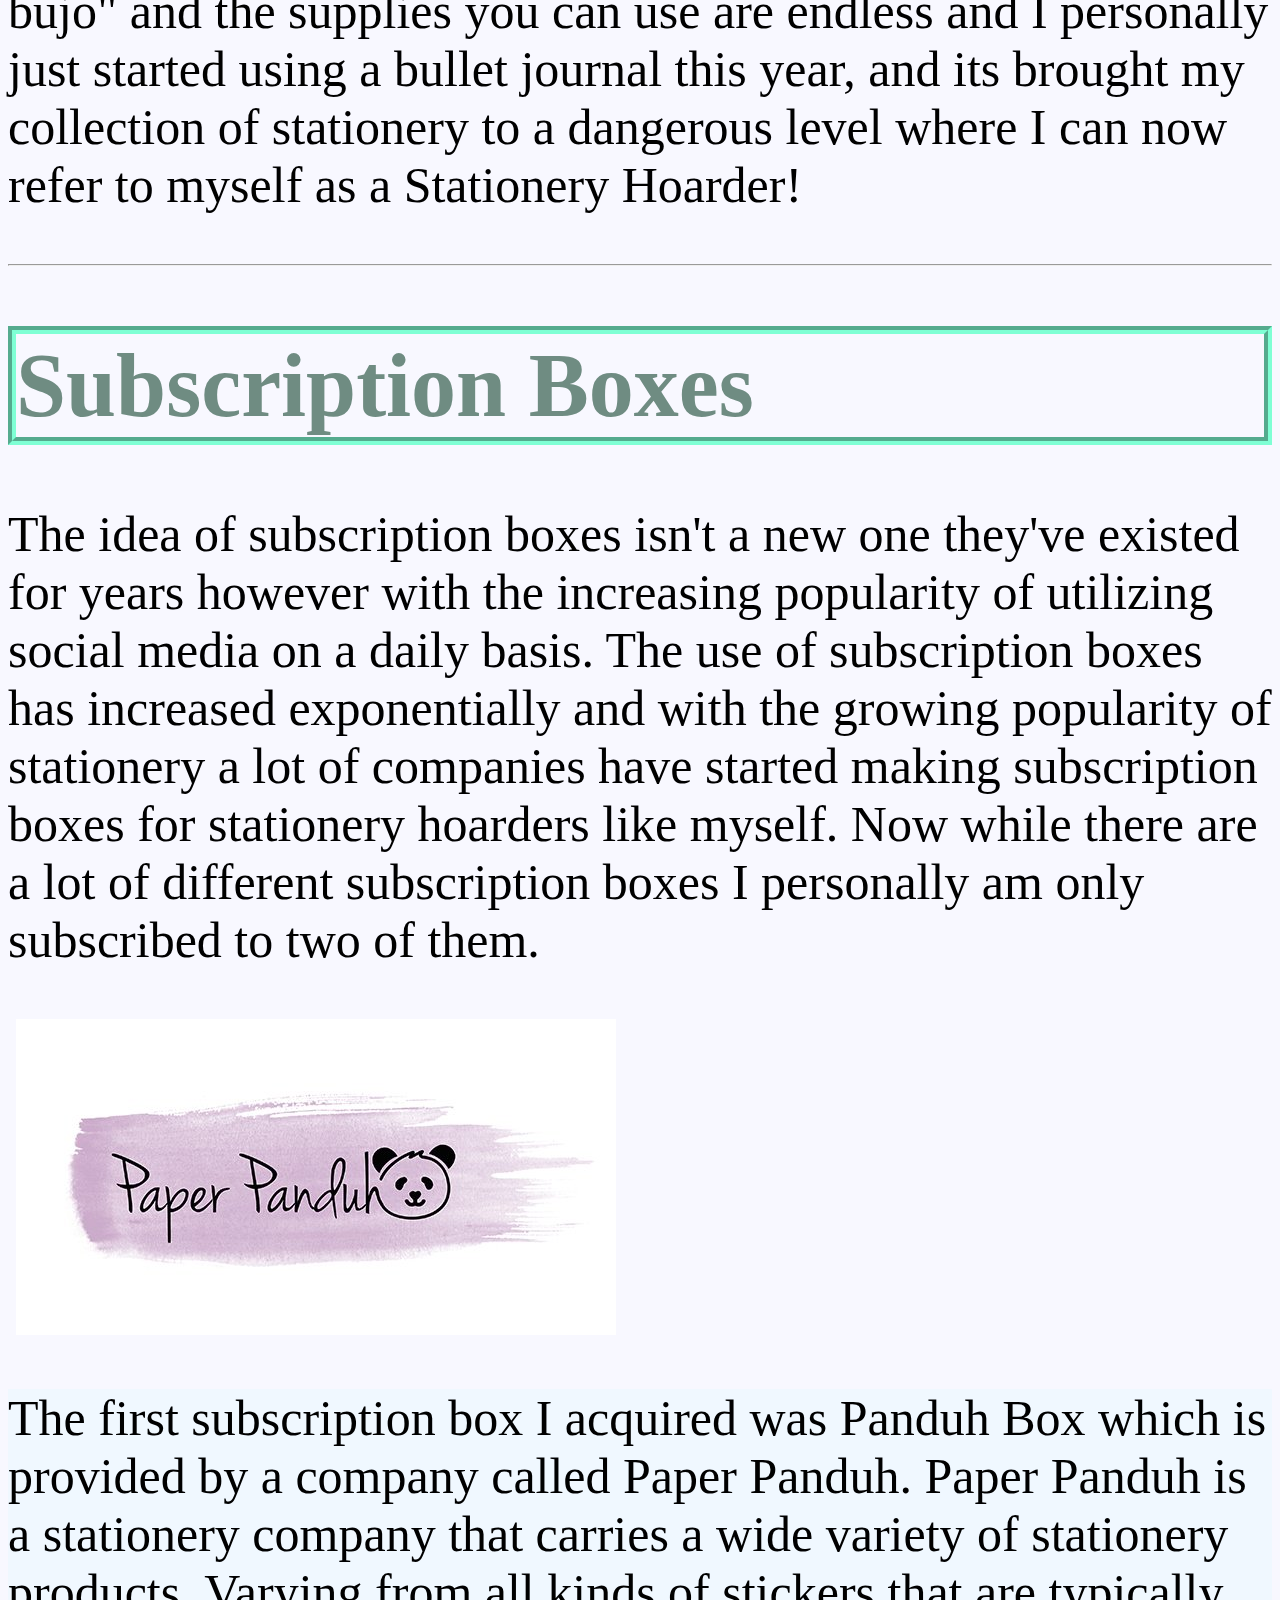
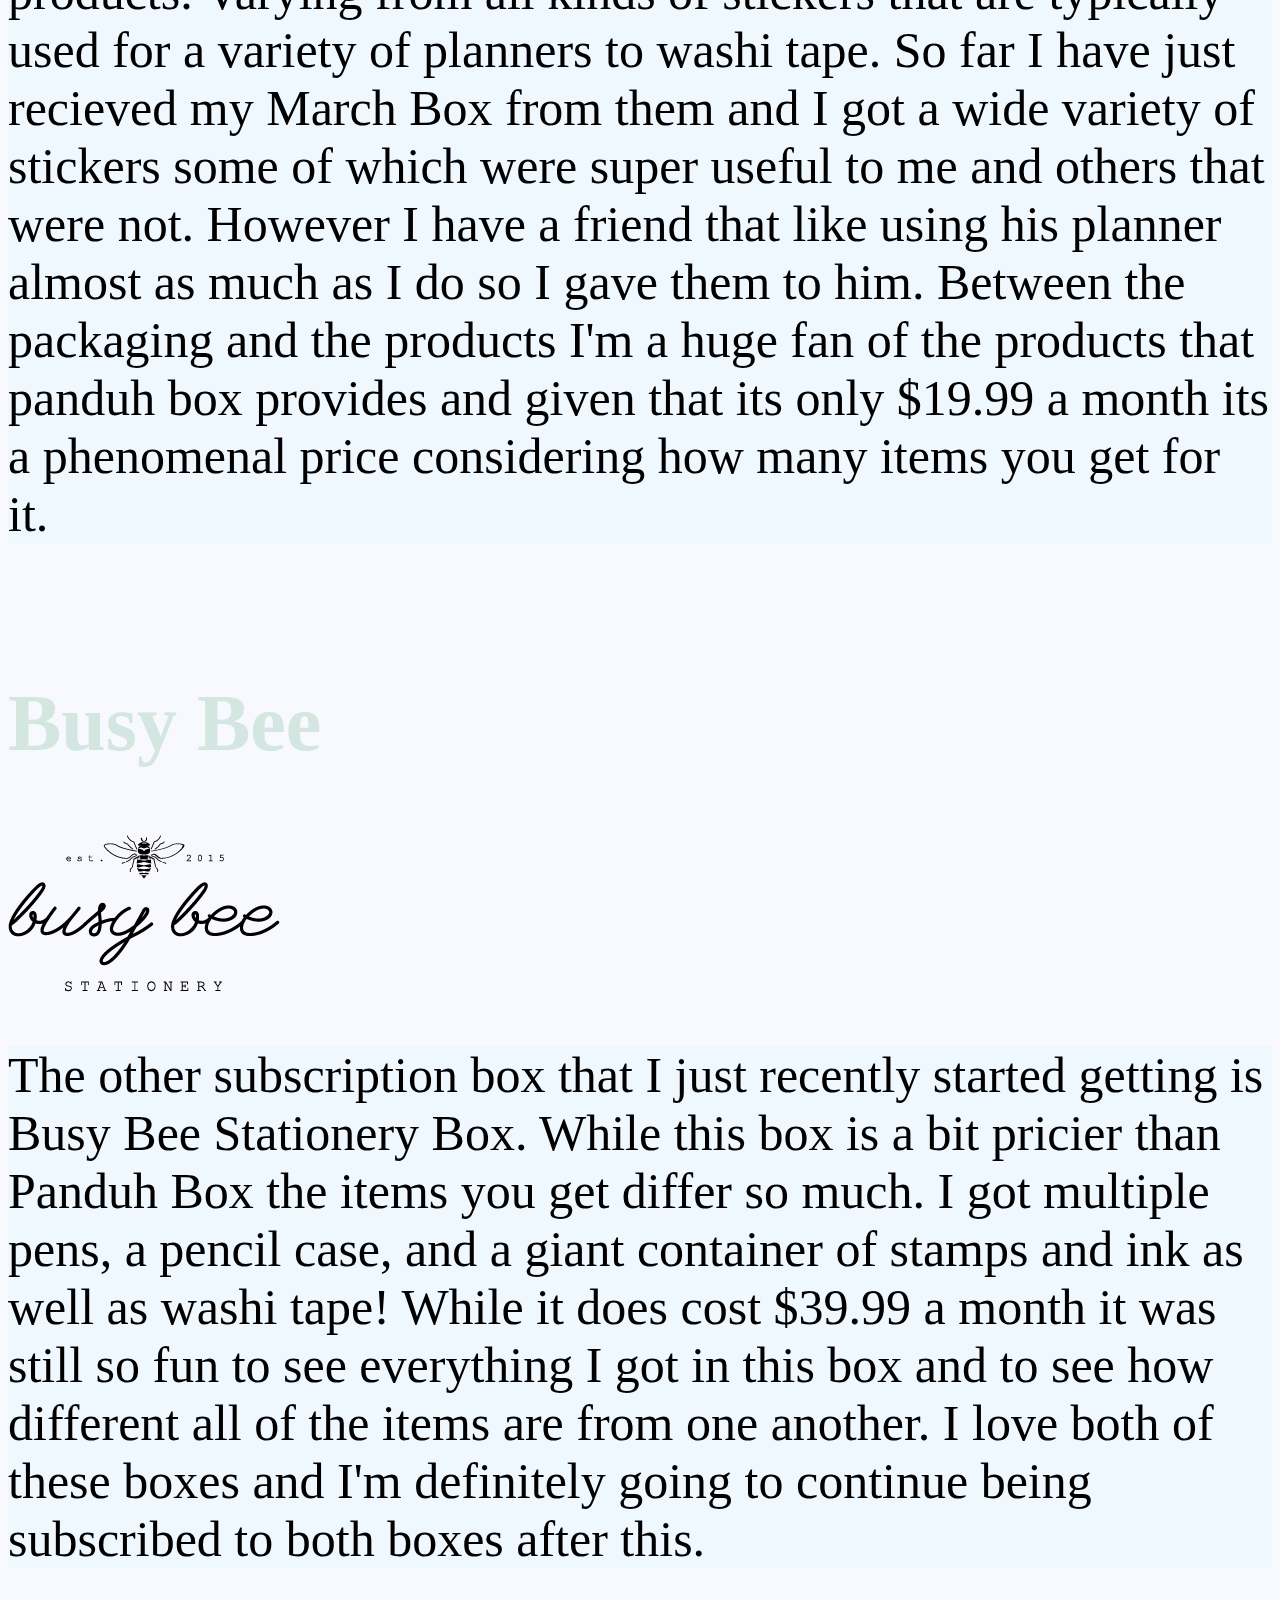
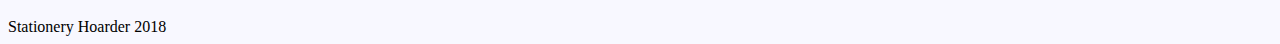
==== commit 4e76899c: "Add files via upload" ====
--- a/index.html
+++ b/index.html
@@ -9,11 +9,12 @@
             header{ color:#D3E7E0;font-size: 120px;}
             .a{color:#6F8C82; font-size: 90px;}
             .a{border-style: groove; border-width:8px; border-color: aquamarine;}
-            .1{font-family: fantasy; font-size: 60px}
+            .1{font-family: fantasy;}
             h2{ font-size: 80px; color: #D3E7E0}
             img{padding-top;}
             div p{background-color: aliceblue;}
             #bee{margin-top: auto;}
+            p{font-size:50px; }
             
         </style>
     </head>
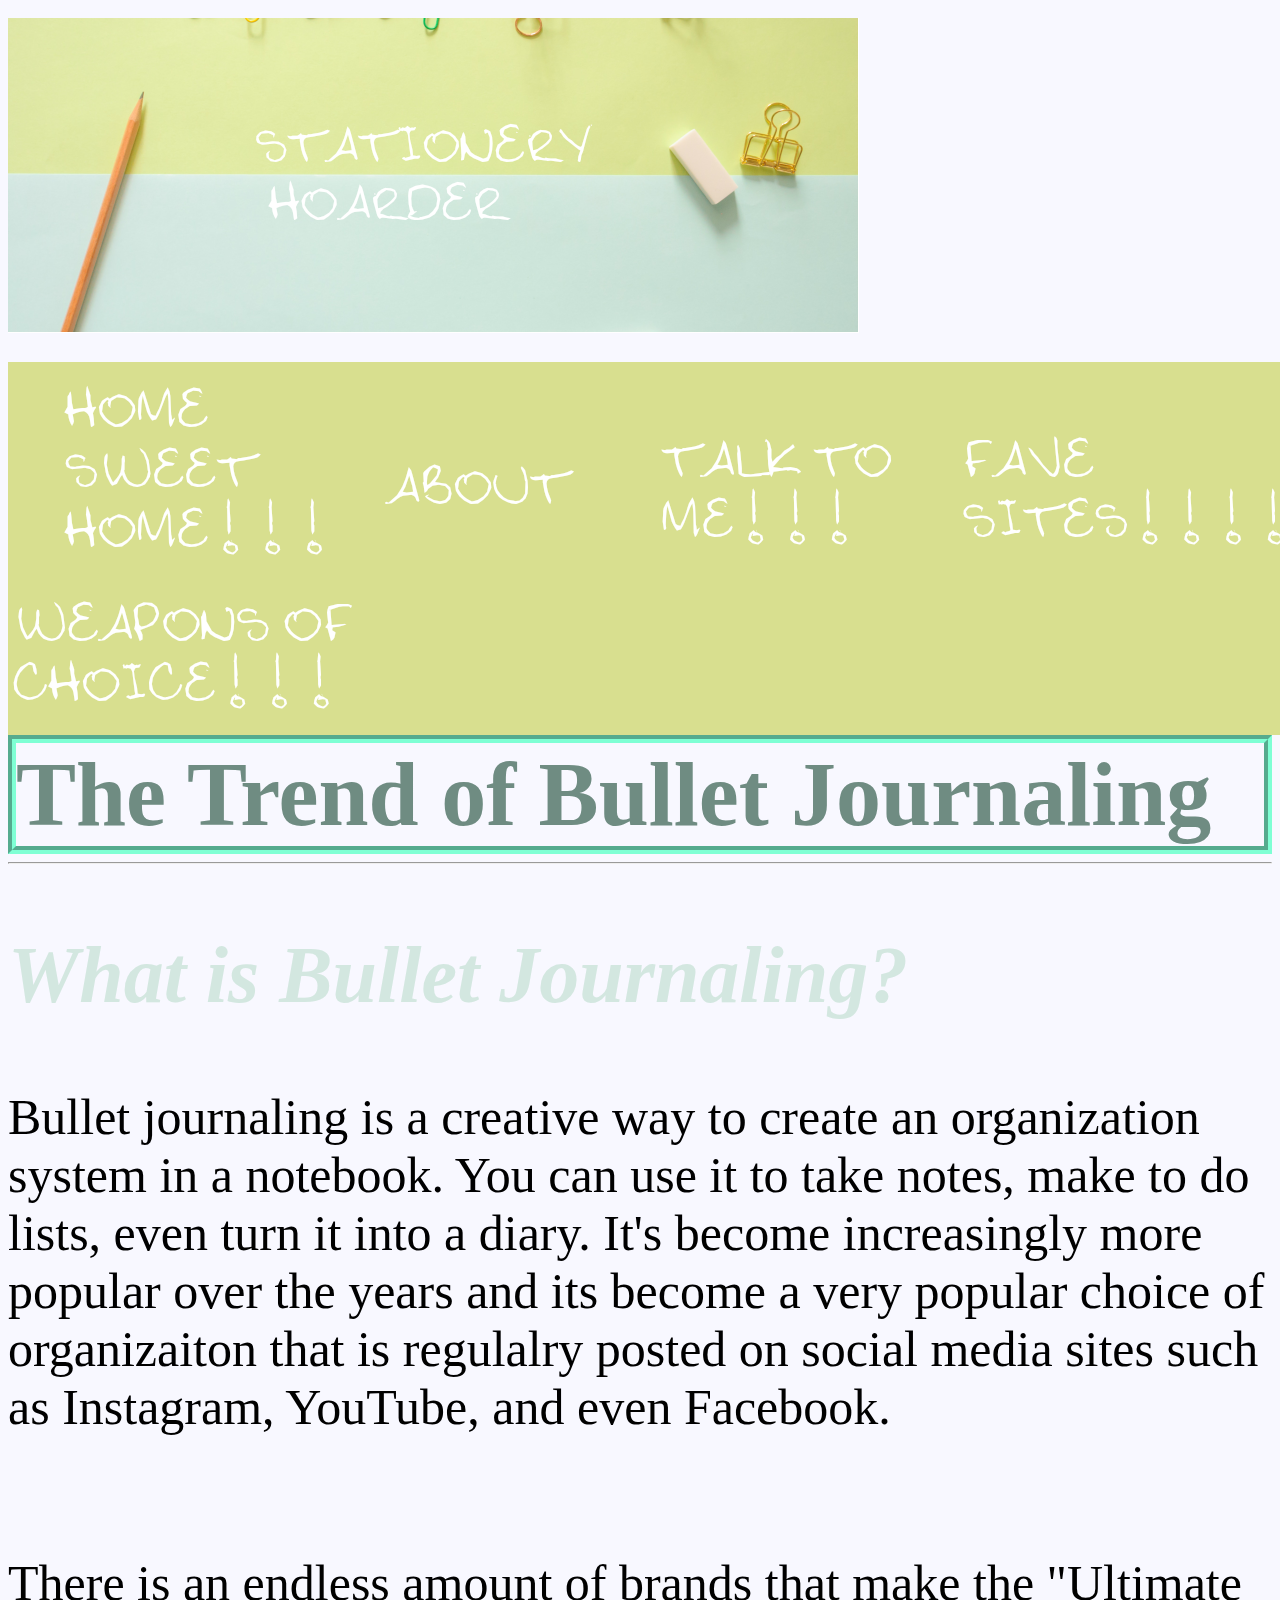
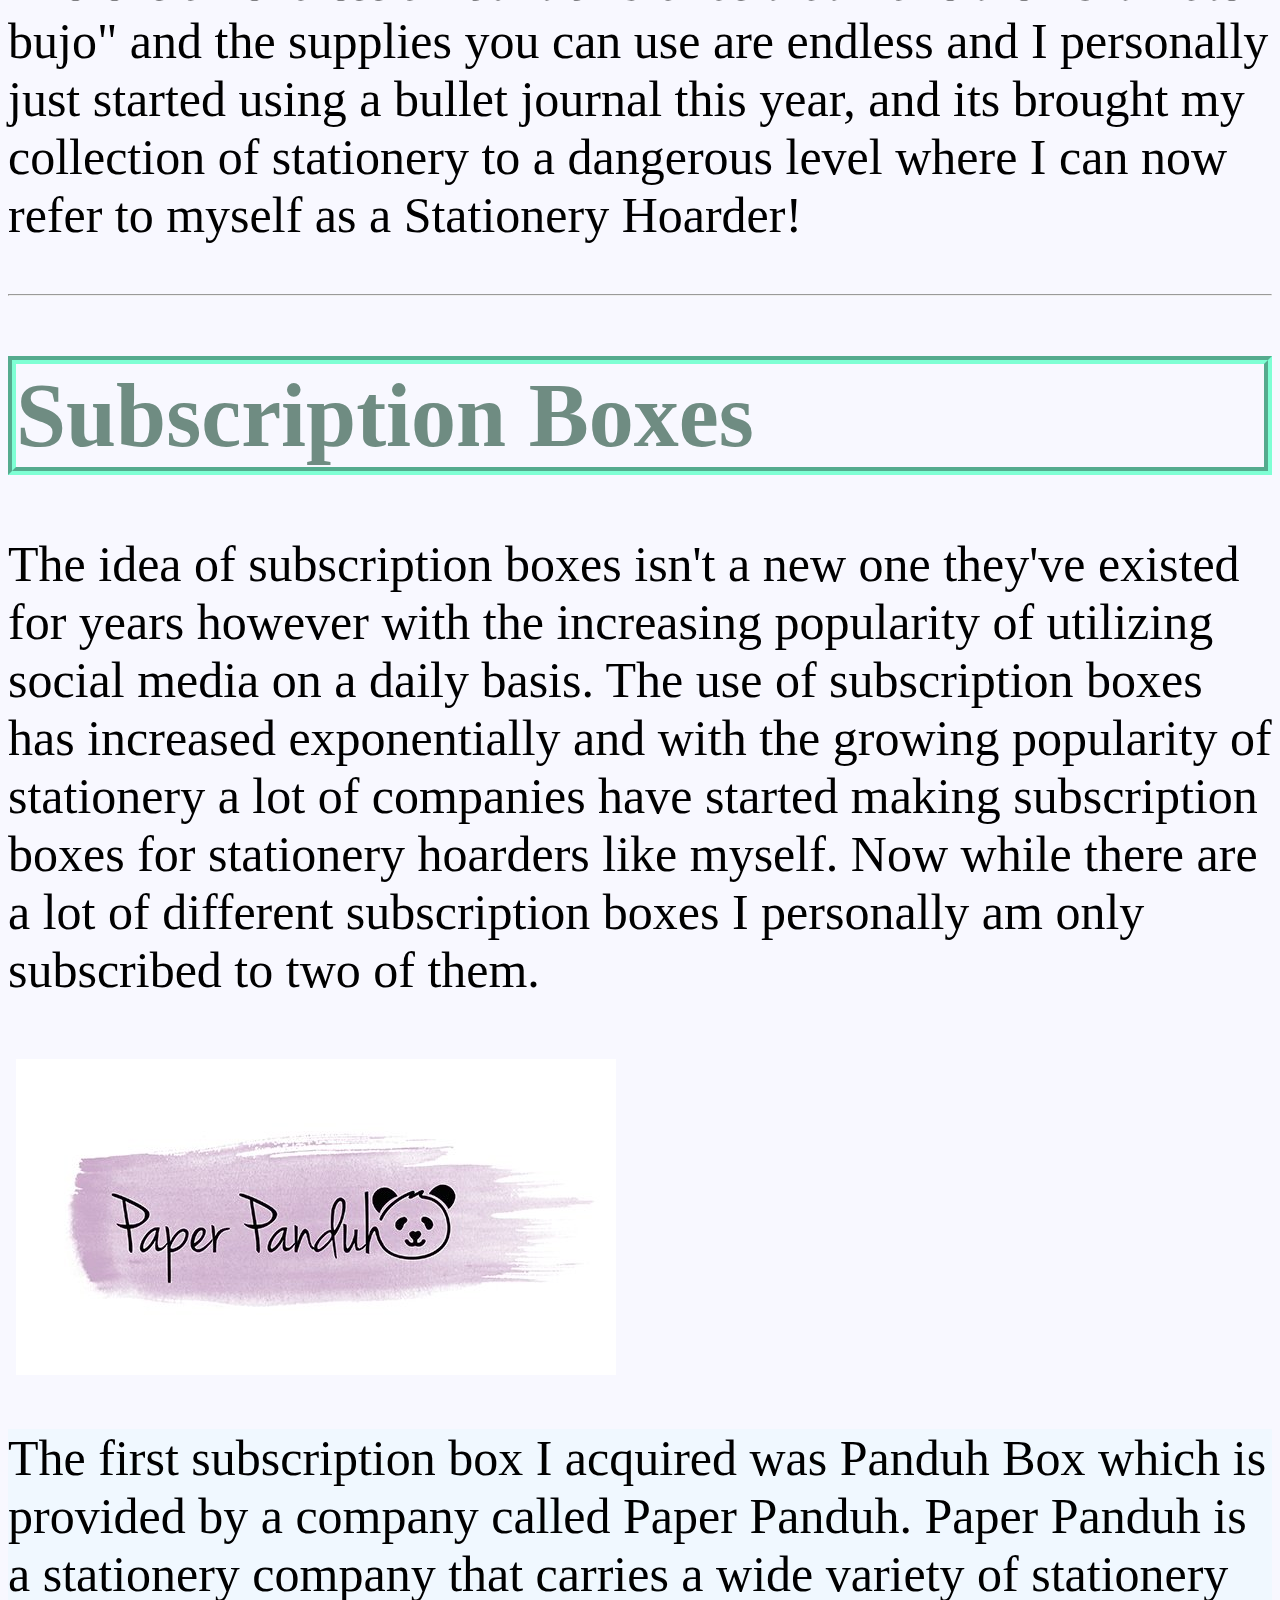
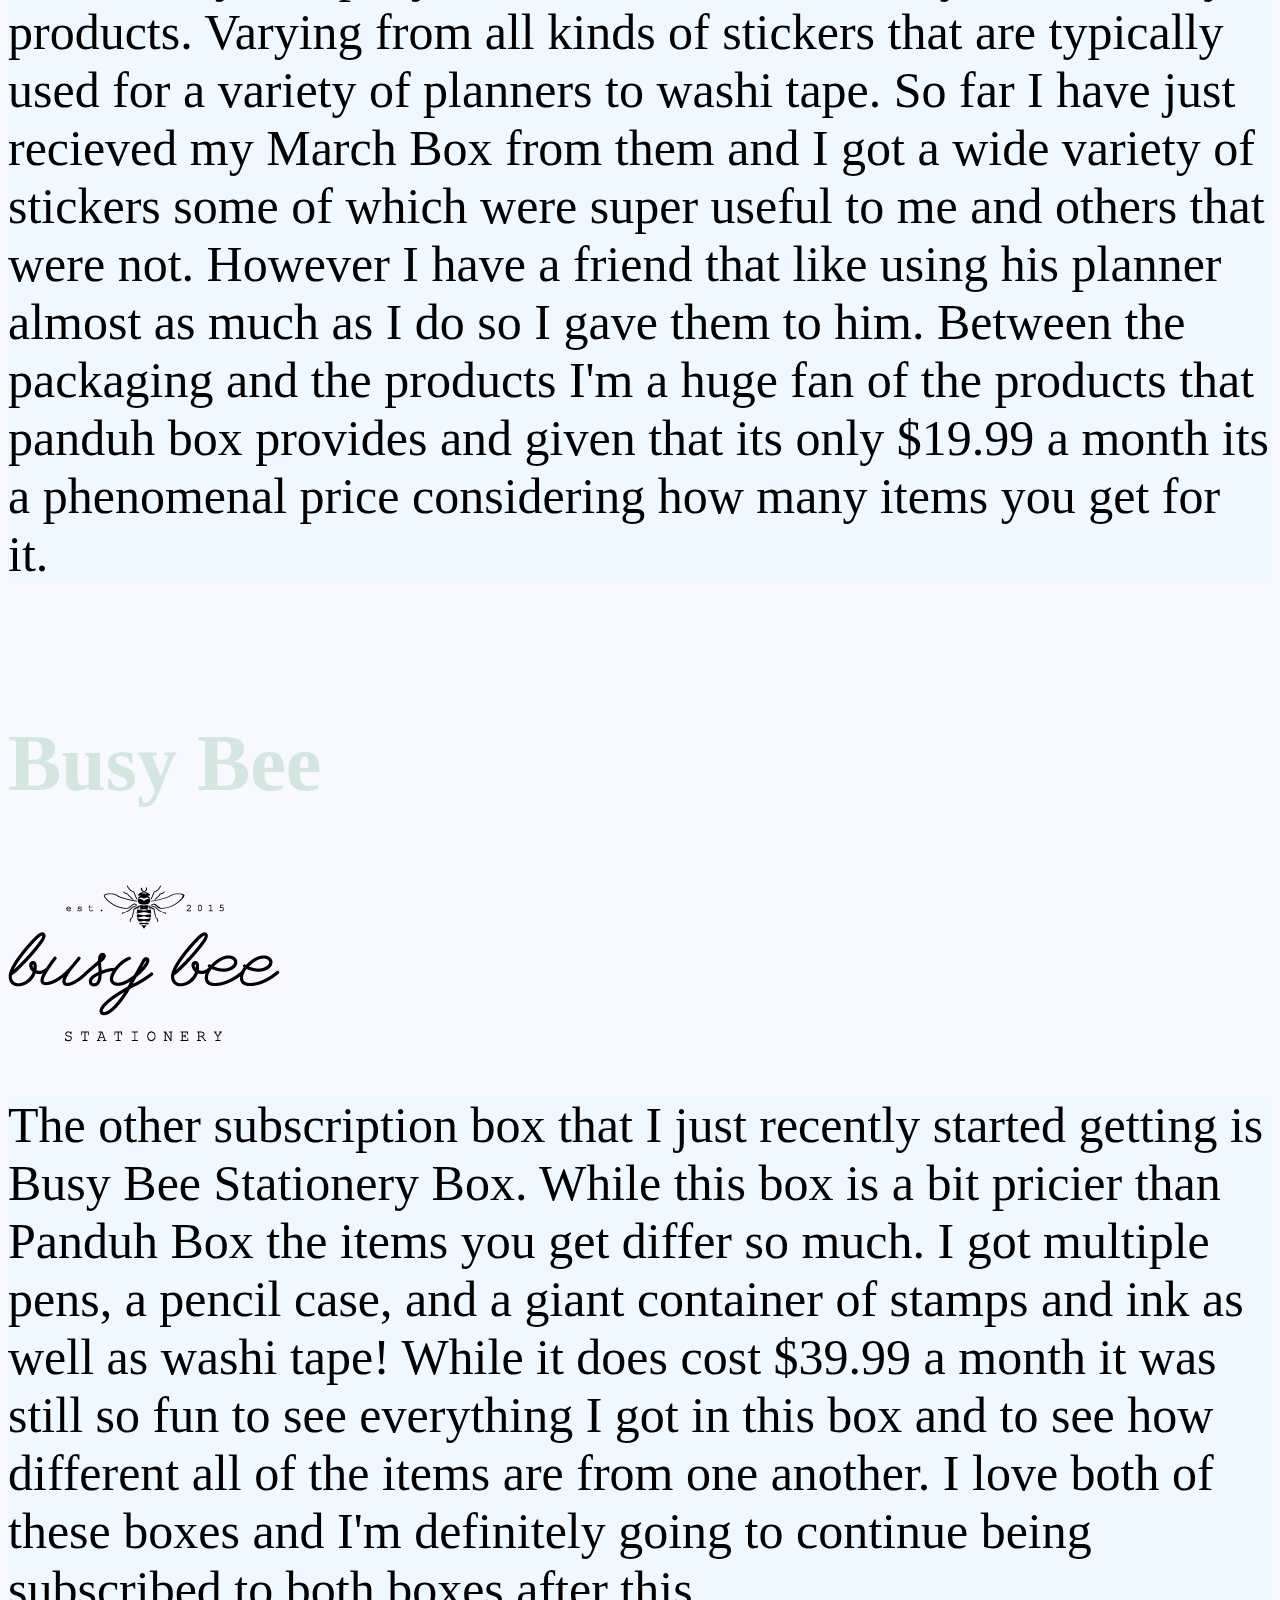
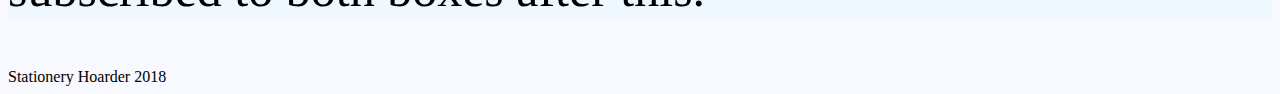
==== commit 6d74385f: "Add files via upload" ====
--- a/index.html
+++ b/index.html
@@ -11,7 +11,7 @@
             .a{border-style: groove; border-width:8px; border-color: aquamarine;}
             .1{font-family: fantasy;}
             h2{ font-size: 80px; color: #D3E7E0}
-            img{padding-top;}
+            img{padding-top:10px;}
             div p{background-color: aliceblue;}
             #bee{margin-top: auto;}
             p{font-size:50px; }
